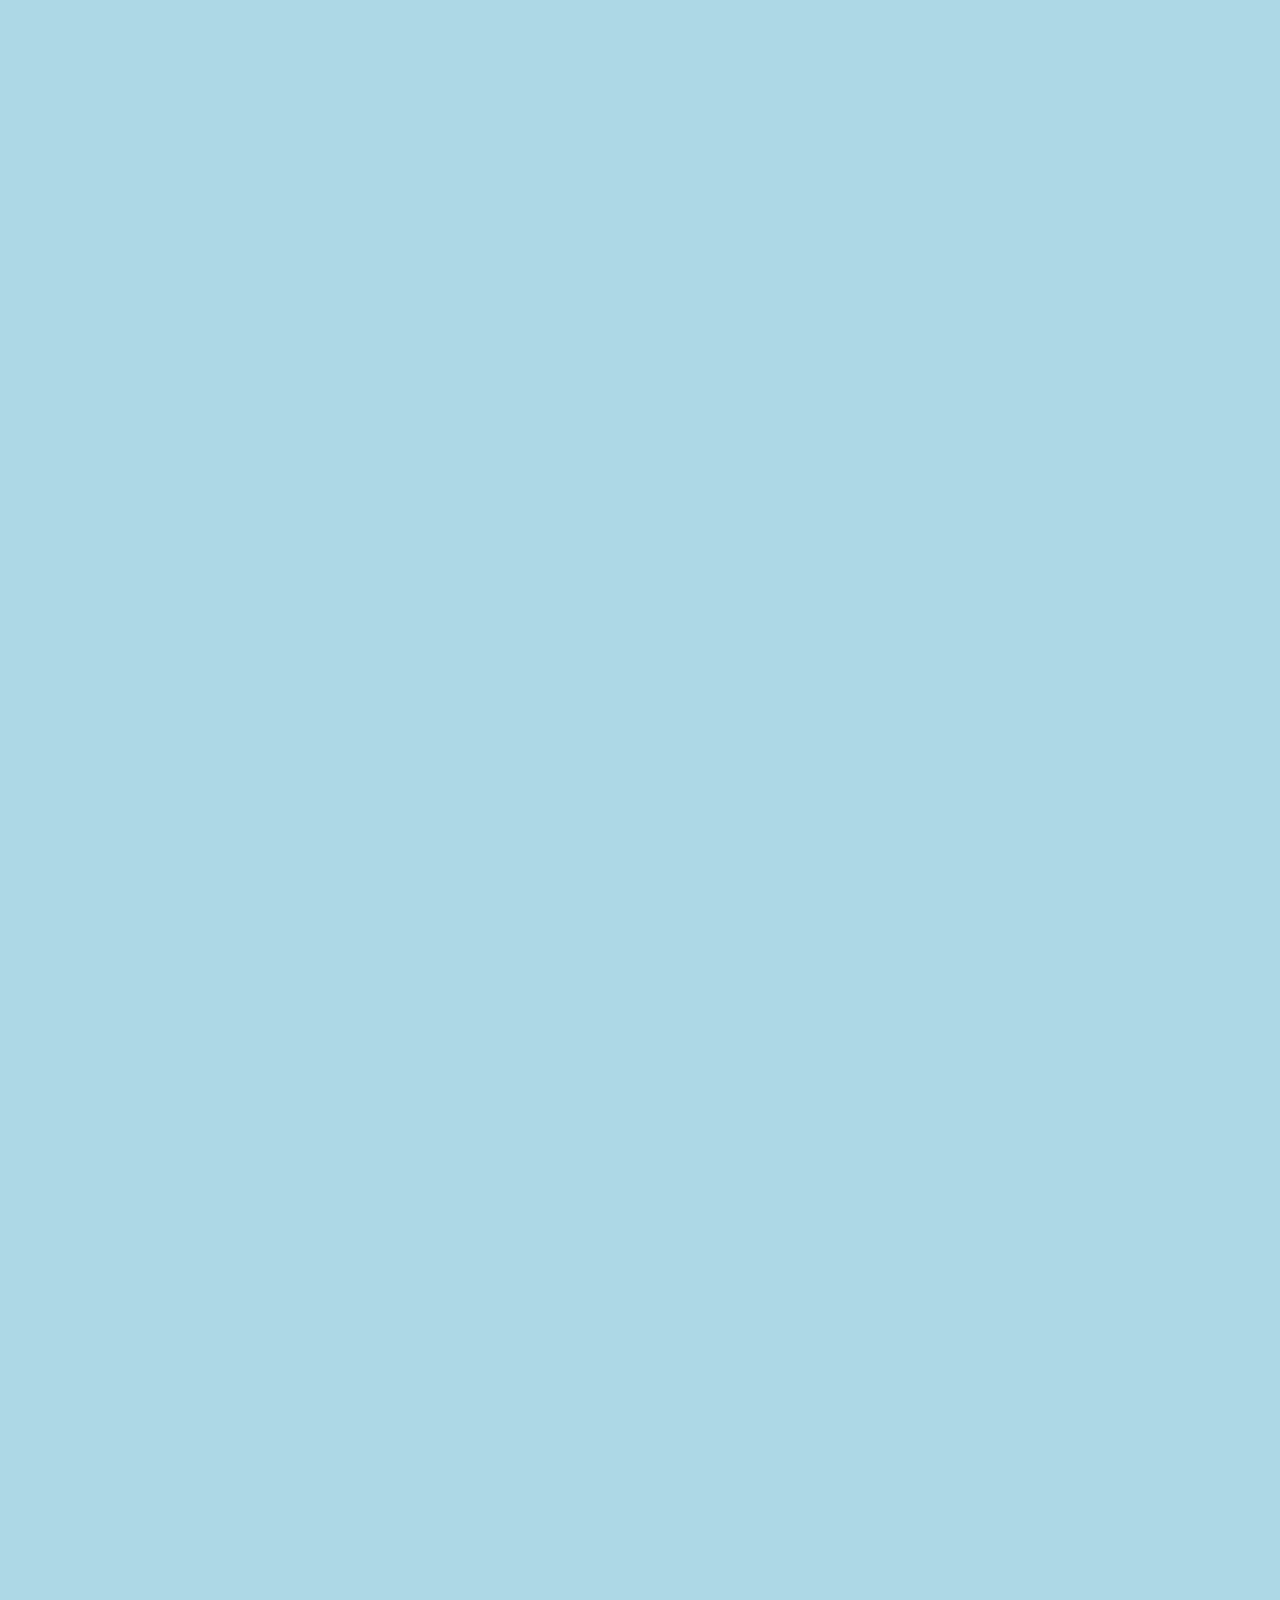
==== about.html @ 69402788 "initial website" ====
<!DOCTYPE html>
<html>
  <head>
    <meta charset="UTF-8">
    <meta name="viewport" content="width=device-width, initial-scale=1.0">
    <title>About | Immaculata Girls' Model Secondary School</title>

    <link rel="stylesheet" href="css/style.css">
    <link rel="stylesheet" href="css/animations.css">
    <link rel="stylesheet" href="css/responsive.css">
  </head>

  <body class = "body">
    <div id = "website">
      <header class = "page-header">
      <nav>
        <div class = "school-logo-header">
          <img src = "assets/images/logo/IMMACULATA GIRLS SCHOOL BADGE.jpg" alt="Immaculata Girls' Model Secondary School crest">
        </div>
        <div class = "school-name-header">
          <h1>IMMACULATA GIRLS' MODEL SECONDARY SCHOOL</h1>
        </div>

        <div class = "menu">
          <ul>
            <li><a href="index.html">Home</a></li>
            <li><a href="about.html">About</a></li>
            <li><a href="academics.html">Academics</a></li>
            <li><a href="facilities.html">Facilities</a></li>
            <li><a href="student-life.html">Student Life</a></li>
            <li><a href="gallery.html">Gallery</a></li>
            <li><a href="admissions.html">Admissions</a></li>

          </ul>
        </div>
        
        <button class="menu-toggle" id = "menu-toggle" aria-label="Toggle menu">≡</button>
      </nav>
      </header>

      <main>
        <section id="about">

          <!-- ABOUT INTRO -->
          <div class="about-intro reveal">
            <span class = "section-label">WHO WE ARE</span>
            <h2>About Immaculata Girls' Model Secondary School</h2>
            <p>
              Immaculata Girls' Model Secondary School is a Catholic girls' 
              boarding school located in Fukayosi, Bagamoyo District,
              Tanzania. Established in 2024, the school is committed
              to providing quality education, strong moral values and 
              holistic formation that prepares young women to become 
              confident, responsible and future leaders.
            </p>
          </div>

          <!-- SCHOOL HISTORY -->
          <div class="about-history reveal">

              <div class="history-content">
                <span class = "section-label">OUR FOUNDATION</span>
                <h2>Our History</h2>
                  <p class = "first-paragraph">
                   Immaculata Girls' Model Secondary School Fukayosi 
                   is a girls' boarding school owned and managed by the Sisters 
                   of the Immaculate Heart of Mary Mother of Christ. It was 
                   established on January 2024 under the leadership of Rev. 
                   Mother Mary claud Oguh and sustained by Rev. Mother Maureen Akabuogu    
                  </p>            
                  <div class = "history-photo">
                    <div class = "image-placeholder">
                      SCHOOL BUILDING (FRONT VIEW)
                    </div>
                  </div> 
                  
                  <p class = "second-paragraph">
                      The school was started by Rev. Sister Miriam Angela ILonuba as its 
                      pioneer principal and graciously assisted by Rev. Sr Maureen 
                      Geraldine Udonu as its pioneer bursar
                  </p>
                  <div class = "history-photo">
                    <div class = "image-placeholder">
                      <img class="about-image" src="assets/images/staff/IMG-20260724-WA0010.jpg">
                    </div>
                  </div>      
                  
                  <p class = "third-paragraph">
                    I.G.M.S.S. Witnessed a humble beginning at Mr Oscar's garden in Fukayosi, 
                    with a handful of students. Immaculata Girls' Model secondary school is 
                    committed to providing excellent education and Morality to her students. 
                    After one year of its inception, the school shifted from its temporary site 
                    of Oscar garden to the permanent site of the school building. Immaculata Girls' 
                    Model Secondary school was established to be a role Model and Unique school in 
                    its conduct. The school has the vision of providing holistic formation to Girls' 
                    to develop well rounded confident and responsible individuals who aspire to achieve 
                    their full potential. Also, provision of positive, safe and stimulated environment for 
                    her students to enjoy their learning, achieve their potentials and become independent 
                    life – long learners. Immaculata Girls' Model Secondary school is located at Fukayosi town, 
                    at the back of Oscar Lodge. The bus station is called Oscar bus Station. The school is about 
                    thirty miles from Bagamoyo town.
                  </p>  
                  <div class = "history-photo">
                    <div class = "image-placeholder">
                      <img class="about-image" src="assets/images/gallery/IMG-20260724-WA0017.jpg">
                    </div>
                  </div> 

                  <p class = "fourth-paragraph">
                    In the spirit of hard work, the School Offers all the crucial "O" level subject like; 
                    Science subjects, Business subjects and Art subjects. The school fees is a Affordable 
                    and paid in installments.As one of the criteria of Mission School, we train decent 
                    girls and leaders of tomorrow.
                  </p>
                  <div class = "history-photo">
                    <div class = "image-placeholder">
                      CLASSROOM/LABORATORY
                    </div>
                  </div>                
              </div>
          </div>

          <!-- PRINCIPAL -->
          <div class="principal reveal">
            <div class = "principle-image">
              <div class = "image-placeholder">
                <img class="principal-potrait" src="assets/images/staff/WhatsApp Image 2026-07-31 at 13.12.02.jpeg">
              </div>
            </div>
            <div class = "principal-content">
              <span class = "section-label">
                PRINCIPAL'S MESSAGE
              </span>
              <h2>A Welcome From Our Principal</h2>
              <p>
                PRINCIPAL'S MESSAGE WILL BE ADED HERE.
              </p>
              <h3>Rev. Sr. Miriam Angela Ilonuba</h3>
              <span class = "principal-title">
                Principal
              </span>
            </div>
          </div>

          <!-- IDENTITY -->
          <div class="identity reveal">
            <div class = "identity-card">
              <h3>Vision</h3>
              <p>
                Committed to providing holistic formation to girls to develop
                well-rounded, confident and responsible individuals who aspire
                to achieve their full potential.              
              </p>
            </div>
            <div class = "identity-card">
              <h3>Mission</h3>
              <p>
                Provision of a positive, safe and stimulating environment for
                students to enjoy learning, achieve their potential and become
                independent lifelong learners.              
              </p>
            </div>
            <div class = "identity-card">
              <h3>Motto</h3>
              <p>
                Committed to Excellence in Education and Morality.
              </p>
            </div>
          </div>

        </section>
      </main>

    <footer>
      <div class="footer-container">
        <div class="footer-col">
          <h3>Immaculata Girls' Model Secondary School</h3>
          <p>Fukayosi, Bagamoyo District, Tanzania</p>
        </div>
        <div class="footer-col">
          <h4>Quick Links</h4>
          <ul>
            <li><a href="about.html">About</a></li>
            <li><a href="academics.html">Academics</a></li>
            <li><a href="admissions.html">Admissions</a></li>
            
          </ul>
        </div>
        <div class="footer-col">
          <h4>Contact</h4>
          <p>email to be given</p>
          <p>phone number to be given</p>
        </div>
      </div>
      <div class="footer-bottom">
        <p>&copy; 2026 Immaculata Girls' Model Secondary School. All rights reserved.</p>
      </div>
    </footer>
    </div><!-- closes #website -->

    <script src = "js/script.js"></script>
  </body>
</html>
---- css/style.css ----
*{
    margin: 0;
    padding: 0;
    box-sizing: border-box;
}
:root{
    --primary: #ADD8E6;
    --dark: #0A1128;
    --secondary-dark: #1B263B;
    --white: #FFFFFF;
    --navy: var(--dark);
    --blue: var(--secondary-dark);
}
body{

    background: var(--primary);
    font-family: "Poppins", sans-serif;
}
@font-face {
    font-family: "Poppins";
    src: url("../assets/fonts/Poppins/Poppins-Regular.ttf") format("truetype");
    font-weight: 400;
    font-style: normal;
}

@font-face {
    font-family: "Poppins";
    src: url("../assets/fonts/Poppins/Poppins-Medium.ttf") format("truetype");
    font-weight: 500;
    font-style: normal;
}

@font-face {
    font-family: "Poppins";
    src: url("../assets/fonts/Poppins/Poppins-SemiBold.ttf") format("truetype");
    font-weight: 600;
    font-style: normal;
}

@font-face {
    font-family: "Poppins";
    src: url("../assets/fonts/Poppins/Poppins-Bold.ttf") format("truetype");
    font-weight: 700;
    font-style: normal;
}

@font-face {
    font-family: "Open Sans";
    src: url("../assets/fonts/OpenSans/OpenSans-Regular.ttf") format("truetype");
    font-weight: 400;
    font-style: normal;
}

@font-face {
    font-family: "Open Sans";
    src: url("../assets/fonts/OpenSans/OpenSans-SemiBold.ttf") format("truetype");
    font-weight: 600;
    font-style: normal;
}

@font-face {
    font-family: "Open Sans";
    src: url("../assets/fonts/OpenSans/OpenSans-Bold.ttf") format("truetype");
    font-weight: 700;
    font-style: normal;
}

h1,h2,h3,h4,h5,h6{
  font-family: "Poppins";
}

#welcome-screen{
    width:100%;
    height:100vh;
    background: var(--primary);
    display:flex;
    justify-content:center;
    align-items:center;
    position:relative;
    overflow:hidden;
    
}

.hero-container{
    text-align: center;
    max-width:900px;
    padding:20px;
    z-index:10;
}
.greeting{
    font-size:1rem;
    letter-spacing:8px;
    text-transform: uppercase;
    color: var(--secondary-dark);
    margin-bottom: 20px;
}

.hero-title{
    font-size: 4rem;
    color: var(--dark);
    font-weight: 700;
    line-height:1.2;
    margin-bottom:20px;
}

.hero-subtitle{
    font-size:1.2rem;
    color: var(--secondary-dark);
    margin-bottom: 40px;
}

#website{
    opacity: 0;
    visibility: hidden;
    transition: opacity .8s ease;
}

.welcome-btn{
    background: var(--dark);
    color: var(--white);
    border: none;
    border-radius: 50px;
    padding: 16px 42px;
    font-size: 1rem;
    font-weight: 600;
    cursor: pointer;
    transition: all .35s ease;
    box-shadow: 0 10px 25px rgba(10,17,40,.15);
}

.welcome-btn:hover{
    background: var(--secondary-dark);
    transform: translateY(-4px);
    box-shadow: 0 18px 35px rgba(10,17,40,.25);
}

.welcome-btn:active{
    transform: translateY(0);
}

.welcome-btn:focus-visible{
    outline: 3px solid rgba(10,17,40,.25);
    outline-offset:6px;
}

#curtain-overlay{
    position: fixed;
    inset: 0;
    pointer-events: none;
    z-index: 1000;
    overflow: hidden;
}

.curtain{
    position: absolute;
    top: 0;
    width: 50%;
    height: 100%;
    background: repeating-linear-gradient(90deg,#08101F 0px,#0A1128 18px,#08101F 36px);
    z-index: 100;
}

.curtain-left{
    left: -50%;
}

.curtain-right{
    right:-50%;
}

#about {
    padding: 100px 8%;
    background: #FFFFFF;
}

.about-intro {
    max-width: 850px;
    margin: 0 auto 70px;
    text-align: center;
}

.section-label{
    display: inline-block;
    color: var(--blue);
    font-size: .9rem;
    font-weight: 700;
    letter-spacing: 2px;
    margin-bottom: 10px;
}

.about-intro h2{
    font-size:2.5rem;
    color: var(--navy);
    margin-bottom: 20px;
}

.about-intro p{
    font-size: 1.05rem;
    line-height:1.8;
    color: #555;
}

.about-history{
    margin-bottom: 100px;
    transition-delay: .15s;
}

.history-photo{
    margin: 35px 0;
}

.history-content h2{
    font-size: 2rem;
    color: var(--navy);
    margin: 10px 0 25px;
}

.image-placeholder{
    width: 100%;
    height: 550px;
    border: 3px dashed #bfc9d8;
    border-radius: 20px;
    display: flex;
    justify-content: center;
    align-items: center;
    background: #f6f8fb;
    color: #7a889c;
    font-weight: bold;
    text-align: center;
}

.about-image{
    width: 100%;
    height: 100%;
    border-radius: 20px;
}

.history-content p{
    line-height: 1.9;
    color: #555;
    margin-bottom: 30px;
    text-align: justify;
}

.history-slider {
    width: 100%;
    height: 500px;
    border-radius:20px;
    overflow:hidden;
    position: relative;
    background: #F5F8FC;
}

.slide {
    position: absolute;
    inset: 0;
    display: flex;
    justify-content: center;
    align-items: center;
    background: #E9EEF5;
    color: #7D8CA3;
    font-weight: bold;
    opacity: 0;
    transition: opacity .6s ease;
}

.slide.active{
    opacity: 1;
}

.principal{
    display: flex;
    gap: 60px;
    align-items: center;
    margin-bottom: 100px;
    transition-delay: .3s;
}

.principal-image,
.principal-content{
    flex: 1;
}



.principal-potrait {
    width: 100%;
    height: 100%;
    border-radius: 20px;
}

.principal-content h2{
    color: var(--navy);
    font-size: 2rem;
    margin: 10px 0 20px;
}

.principal-content p{
    color: #555;
    line-height: 1.9;
    margin-bottom: 25px;
}

.principal-content h3{
    color: var(--navy);
    margin-bottom: 5px;
}

.principal-title{
    color: var(--blue);
    font-weight: bold;
}

.identity{
    display: grid;
    grid-template-columns: repeat(3,1fr);
    gap: 30px;
    transition-delay: .45s
}

.identity-card, .academic-card{
    padding: 35px;
    border-radius: 18px;
    background: var(--primary);
    box-shadow: 0 10px rgba(0,0,0,.08);
    transition: .3s;
}

.identity-card:hover{
    transform: translateY(-8px);   
}

.identity-card h3{
    color: var(--navy);
    margin-bottom: 15px;
}

.identity-card p{
    color: #555;
    line-height: 1.8;
}
/*=== HEADER/NAV ===*/
.page-header{
    background: var(--dark);
    position: sticky;
    top: 0;
    z-index: 500;
}

.page-header nav{
    display: flex;
    align-items: center;
    justify-content: space-between;
    padding: 14px 5%;
    gap: 20px;
}

.school-logo-header img{
    height: 46px;
    width: 46px;
    object-fit: contain;
    border-radius: 50%;
    background: var(--primary);
}

.school-name-header h1{
    font-size: .95rem;
    color: var(--white);
    letter-spacing: .5px;
}

.menu ul{
    list-style: none;
    display: flex;
    gap: 26px;
}

.menu a{
    color: var(--white);
    text-decoration: none;
    font-size: .9rem;
    font-weight: 500;
    transition: color .25s ease;
}

.menu a:hover{
    color: var(--primary);
}

.nav-cta{
    background: var(--primary);
    color: var(--dark);
    text-decoration: none;
    padding: 10px 22px;
    border-radius: 50px;
    font-size: .85rem;
    transition: transform .25s ease;
}
.nav-cta:hover{
    transform: translateY(-2px);
}

.menu-toggle{
    display: none;
    background: none;
    border: none;
    color: var(--white);
    font-size: 1.6rem;
    cursor: pointer;
}

/*====HOME / SITE HERO SECTION========*/
#home{
    background: var(--white);
}

.site-hero{
    display: flex;
    align-items: center;
    gap: 60px;
    padding: 100px 8%;
}

.site-hero-image .image-placeholder{
    height: 380px;
}

.site-hero-image, .site-hero-text{
    flex: 1;
}

.site-hero-text h2{
    font-size: 2.4rem;
    color: var(--navy);
    margin: 10px 0 20px;
}

.site-hero-text p{
    color: #555;
    line-height: 1.8;
    margin-bottom: 30px;
}

.site-hero-btn{
    display: inline-block;
    text-decoration: none;
}

.home-img{
    width: 100%;
    height: 100%;
    border-radius: 20px;
}
/* === ACADEMICS PAGE === */
#academics{
    padding: 100px 8%;
    background: #F8FBFF;
    text-align: center;
}

.academics-intro{
    max-width: 750px;
    margin: 0 auto 50px;
}

.academics-intro h2{
    font-size: 2.5rem;
    color: var(--navy);
    margin-bottom: 15px;
}

.academics-intro p{
    color: #555;
    line-height: 1.8;
}

.academics-grid{
    display: grid;
    grid-template-columns: repeat(3,1fr);
    gap: 30px;
    margin-bottom: 50px;
    text-align: left;
}

.academic-card:hover{
    transform: translateY(-8px);
}

.academic-card h3{
    color: var(--navy);
    margin-bottom: 12px;
}

.academic-card p{
    color: #555;
    line-height: 1.7;
}

.academics-photo .image-placeholder{
    height: 380px;
}

.academics-img{
    width: 100%;
    height: 100%;
    border-radius: 20px;
}

/* ==  FACILITIES == */
#facilities{
    padding: 100px 8%;
    background: var(--white);
    text-align: center;
}

.facilities-intro{
    max-width: 700px;
    margin: 0 auto 50px;
}

.facilities-intro h2{
    font-size: 2.5rem;
    color: var(--navy);
    margin-bottom: 15px;
}

.facilities-intro p{
    color: #555;
}

.facilities-grid{
    display: grid;
    grid-template-columns: repeat(3,1fr);
    gap: 30px;
    text-align: left;
}

.facility-card .image-placeholder{
    height: 200px;
    margin-bottom: 15px;
}

.facility-card:hover{
    transform: translateY(-4px);
}

.facility-card h3{
    color: var(--navy);
    font-size: 1.1rem;
}

.facility-img{
    width: 100%;
    height: 100%;
    border-radius: 20px;
}

/* === STUDENT-LIFE === */
#student-life{
    padding: 100px 8%;
    background: #F8FBFF;
}

.student-life-container{
    display: flex;
    align-items: center;
    gap: 60px;
}

.student-life-text, .student-life-image{
    flex: 1;
}

.student-life-text h2{
    font-size: 2.5rem;
    color: var(--navy);
    margin: 10px 0 20px;
}

.student-life-text p{
    color: #555;
    line-height: 1.8;
    margin-bottom: 25px;
}

.student-life-list{
    list-style: none;
    display: grid;
    grid-template-columns: 1fr 1fr;
    gap: 12px;
}

.student-life-list li{
    color: var(--navy);
    font-weight: 600;
    padding: 12px 16px;
    background: var(--primary);
    border-radius: 10px;
    box-shadow: 0 10px rgba(0,0,0,.08);
    transition: .3s;    
}

.student-life-list li:hover{
    transform: translateX(-5px);
}

.student-life-image .image-placeholder{
    height: 380px;
}

.student-life-photo{
    width: 100%;
    height: 100%;
    border-radius: 20px;
}

/* ==== ADMISSIONS ==== */
#admissions{
    padding: 100px 8%;
    background: var(--white);
}

.admissions-container{
    display: flex;
    align-items: center;
    gap: 60px;
}

.admissions-photo, .admissions-content{
    flex: 1;
}

.admissions-photo .image-placeholder{
    height: 400px;
}

.admissions-content h2{
    font-size: 2.5rem;
    color: var(--navy);
    margin: 10px 0 20px;
}

.admissions-content p{
    color: #555;
    line-height: 1.8;
    margin-bottom: 25px;
}

.admissions-steps{
    margin: 0 0 30px 20px;
    color: #555;
}

.admissions-steps li{
    margin-bottom: 10px;
    line-height: 1.6;
}

/* === CONTACT === */
#contact{
    padding: 100px 8%;
    background: #F8FBFF;
}

.contact-container{
    display: flex;
    gap: 60px;
}

.contact-info, .contact-form{
    flex: 1;
}

.contact-info h2{
    font-size: 2.5rem;
    color: var(--navy);
    margin: 10px 0 20px;
}

.contact-info p{
    color: #555;
    margin-bottom: 10px;
    line-height: 1.7;
}

.contact-map{
    height: 260px;
    margin-top: 20px;
}

.contact-form{
    display: flex;
    flex-direction: column;
    gap: 16px;
    background: var(--white);
    padding: 40px;
    border-radius: 16px;
}

.contact-form input,
.contact-form textarea{
    padding: 14px 16px;
    border: 1px solid #d8dfe8;
    border-radius: 10px;
    font-family: inherit;
    font-size: .95rem;
    resize: vertical;
}

.contact-form button{
    align-self: flex-start;
}

/* === FOOTER === */
footer{
    background: var(--dark);
    color: var(--white);
    padding: 70px 8% 20px;
}

.footer-container{
    display: grid;
    grid-template-columns: 2fr 1fr 1fr;
    gap: 40px;
    margin-bottom: 40px;
}

.footer-col h3{
    margin-bottom: 12px;
    font-size: 1.1rem;
}

.footer-col h4{
    margin-bottom: 14px;
    color: var(--primary);
    font-size: .95rem;
}

.footer-col p{
    color: #b8c2d6;
    line-height: 1.7;
    font-size: .9rem;
}

.footer-col ul{
    list-style: none;
}

.footer-col ul li{
    margin-bottom: 10px;
}

.footer-col ul a{
    color: #b8c2d6;
    text-decoration: none;
    font-size: .9rem;
    transition: color .25s ease;
}

.footer-col ul a:hover{
    color: var(--primary);
}

.footer-bottom{
    border-top: 1px solid rgba(255,255,255,.1);
    padding-top: 20px;
    text-align: center;
    color: #8290a8;
    font-size: .8rem;
}

/* === CINEMATIC GALLERY SECTION === */
#gallery{
    padding: 100px 8%;
    background: var(--dark);
}

.gallery-container{
    max-width: 1100px;
    margin: 0 auto;
    text-align: center;
}

.gallery-container .section-label{
    color: var(--primary);
}

.gallery-container h2{
    font-size: 2.5rem;
    color: var(--white);
    margin-bottom: 50px;
}

.cinematic-gallery{
    position: relative;
    width: 100%;
    height: 640px;
    background: #000;
    border-radius: 20px;
    overflow: hidden;
    user-select: none;
    -webkit-user-select: none;
    cursor: pointer;
}

.gallery-stage{
    position: absolute;
    inset: 0;
}

.gallery-hero{
    position: absolute;
    overflow: hidden;
    background: linear-gradient(135deg, var(--secondary-dark), var(--dark));
    transition: width .9s cubic-bezier(.22,.68,0,1.01),
                height .9s cubic-bezier(.22,.68,0,1.01),
                left .9s cubic-bezier(.22,.68,0,1.01),
                top .9s cubic-bezier(.22,.68,0,1.01),
                border-radius .9s ease,
                opacity .6s ease;
}

.gallery-hero img{
    width: 100%;
    height: 100%;
    object-fit: cover;
    display: block;
}

.gallery-hero.ken-burns img{
    animation: kenBurns 4.6s linear forwards;
}

.gallery-hero.is-paused img{
    animation-play-state: paused;
}

.gallery-hero.is-fading{
    opacity: 0;
}

.gallery-caption{
    position: absolute;
    left: 30px;
    bottom: 90px;
    color: var(--white);
    font-size: 1.1rem;
    letter-spacing: 2px;
    text-transform: uppercase;
    text-shadow: 0 2px 10px rgba(0,0,0,.6);
    opacity: 0;
    animation: fadeUp .8s ease forwards;
    animation-delay: .5s;
}

.gallery-thumbnails{
    position: absolute;
    left: 0;
    right: 0;
    bottom: 20px;
    display: flex;
    justify-content: center;
    gap: 120px;
    z-index: 20;
    pointer-events: none;
}

.gallery-thumb{
    width: 70px;
    height: 70px;
    border-radius: 6px;
    overflow: hidden;
    border: 1px solid var(--white);
    opacity: .55;
    background: var(--secondary-dark);
    transition: opacity .3s ease, transform .3s ease;
    flex-shrink: 0;
}

.gallery-thumb.is-active-slot{
    opacity: 1;
    transform: translateY(-4px);
}

.gallery-thumb.is-flying{
    opacity: 0;
}

.gallery-thumb img{
    width: 100%;
    height: 100%;
    object-fit: cover;
    display: block;
}

.gallery-nav{
    position: absolute;
    top: 50%;
    transform: translateY(-50%);
    width: 48px;
    height: 48px;
    border-radius: 50%;
    border: none;
    background: rgba(255,255,255,.15);
    color: var(--white);
    font-size: 1.6rem;
    cursor: pointer;
    z-index: 30;
    display: flex;
    align-items: center;
    justify-content: center;
    transition: background .25s ease;
}

.gallery-nav:hover{
    background: rgba(255,255,255,.3);
}

.gallery-prev{ left: 20px;}

.gallery-next{ right: 20px;}

.gallery-pause-indicator{
    position: absolute;
    top: 50%;
    left: 50%;
    font-size: 3.5rem;
    z-index: 25;
    opacity: 0;
    pointer-events: none;
    filter: drop-shadow(0 4px 10px rgba(0,0,0,.5));
    transition: opacity .4s ease;
}

.gallery-pause-indicator.visible{
    opacity: 1;
    animation: pausePop .35s ease;
}

/* === MOBILE NAV === */
.menu-toggle{
    display: none;
}

@media (max-width: 900px){
    .page-header nav{
        flex-wrap: wrap;
    }
    .menu{
        display: none;
        width: 100%;
        order: 3;
    }
    .menu.is-open{
        display: block;
    }
    .menu ul{
        flex-direction: column;
        gap: 0;
        padding: 10px 0;
    }
    .menu ul li{
        border-top: 1px solid rgba(255,255,255,.1);
    }
    .menu a{
        display: block;
        padding: 14px 4px;
    }
    .action{
        order: 2;
        margin-left: auto;
    }
    .nav-cta{
        padding: 8px 16px;
        font-size: .8rem;
    }
    .menu-toggle{
        display: block;
        order: 4;
    }
}
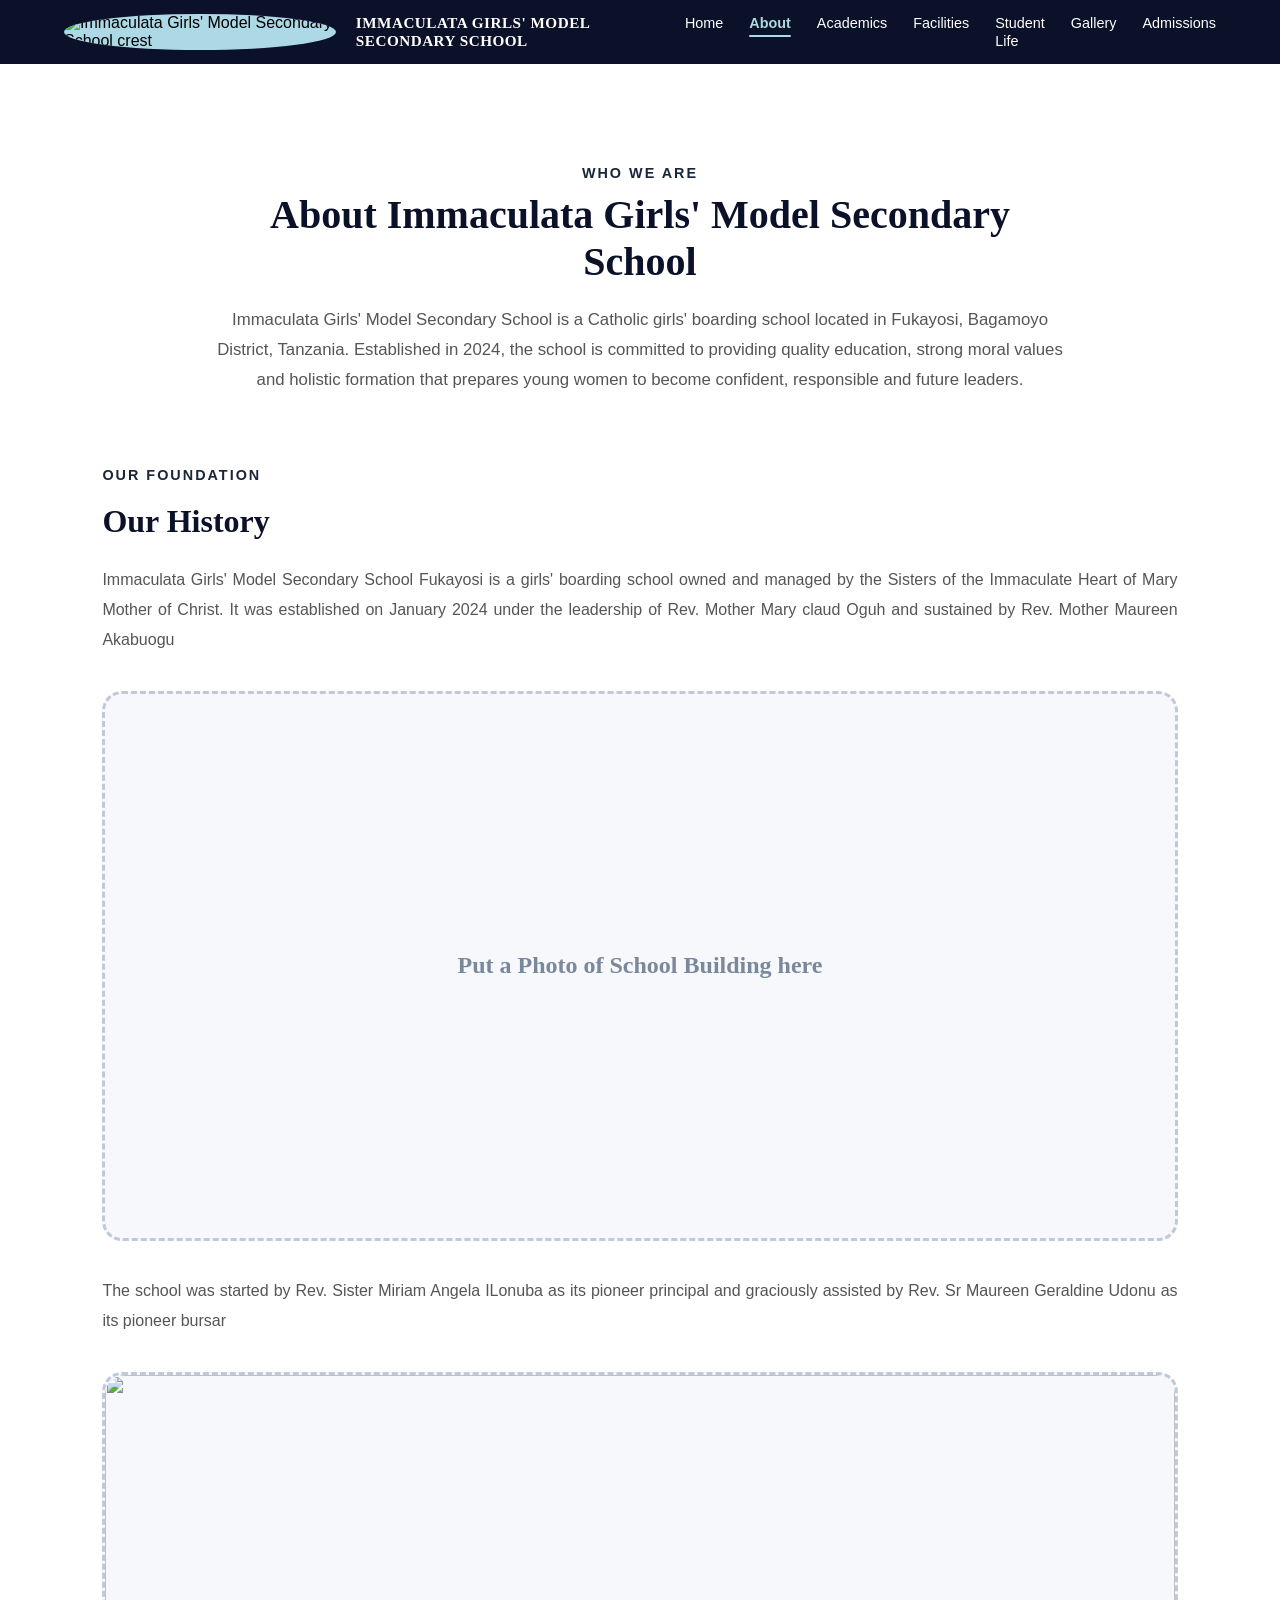
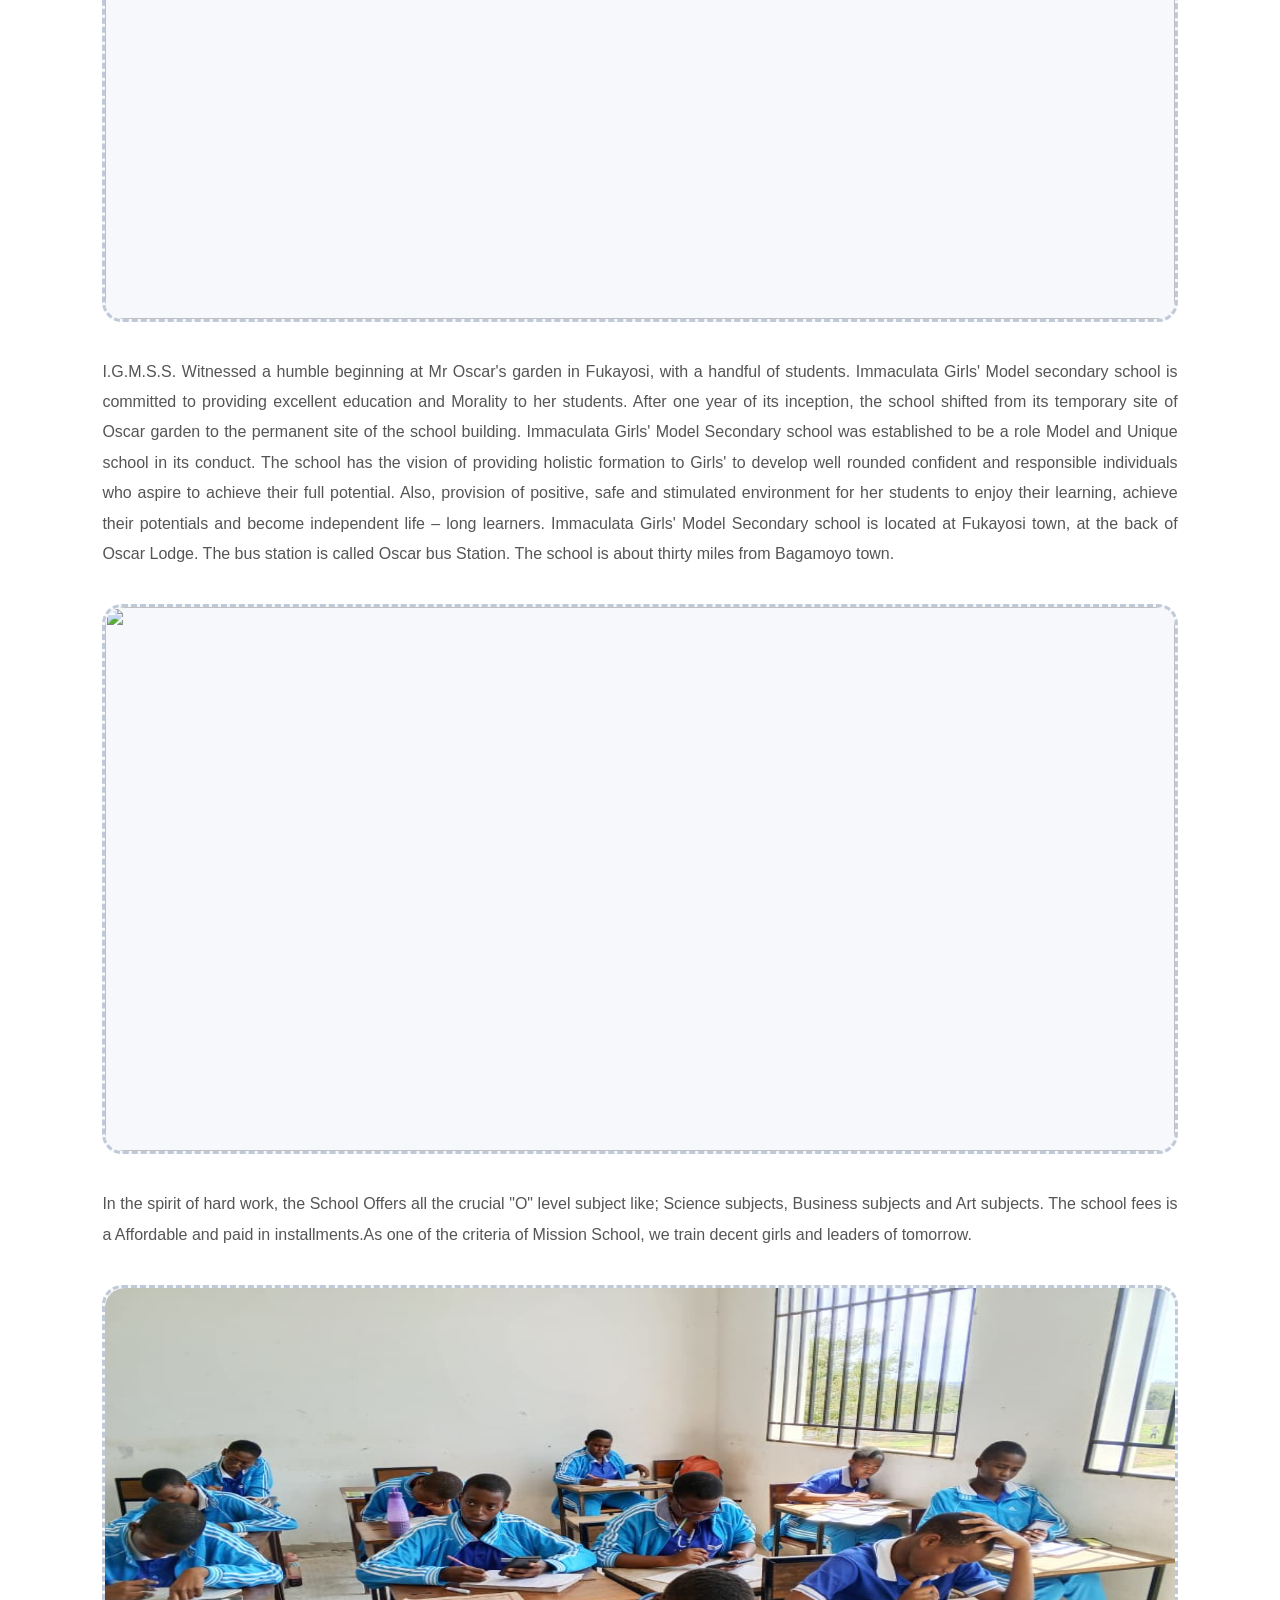
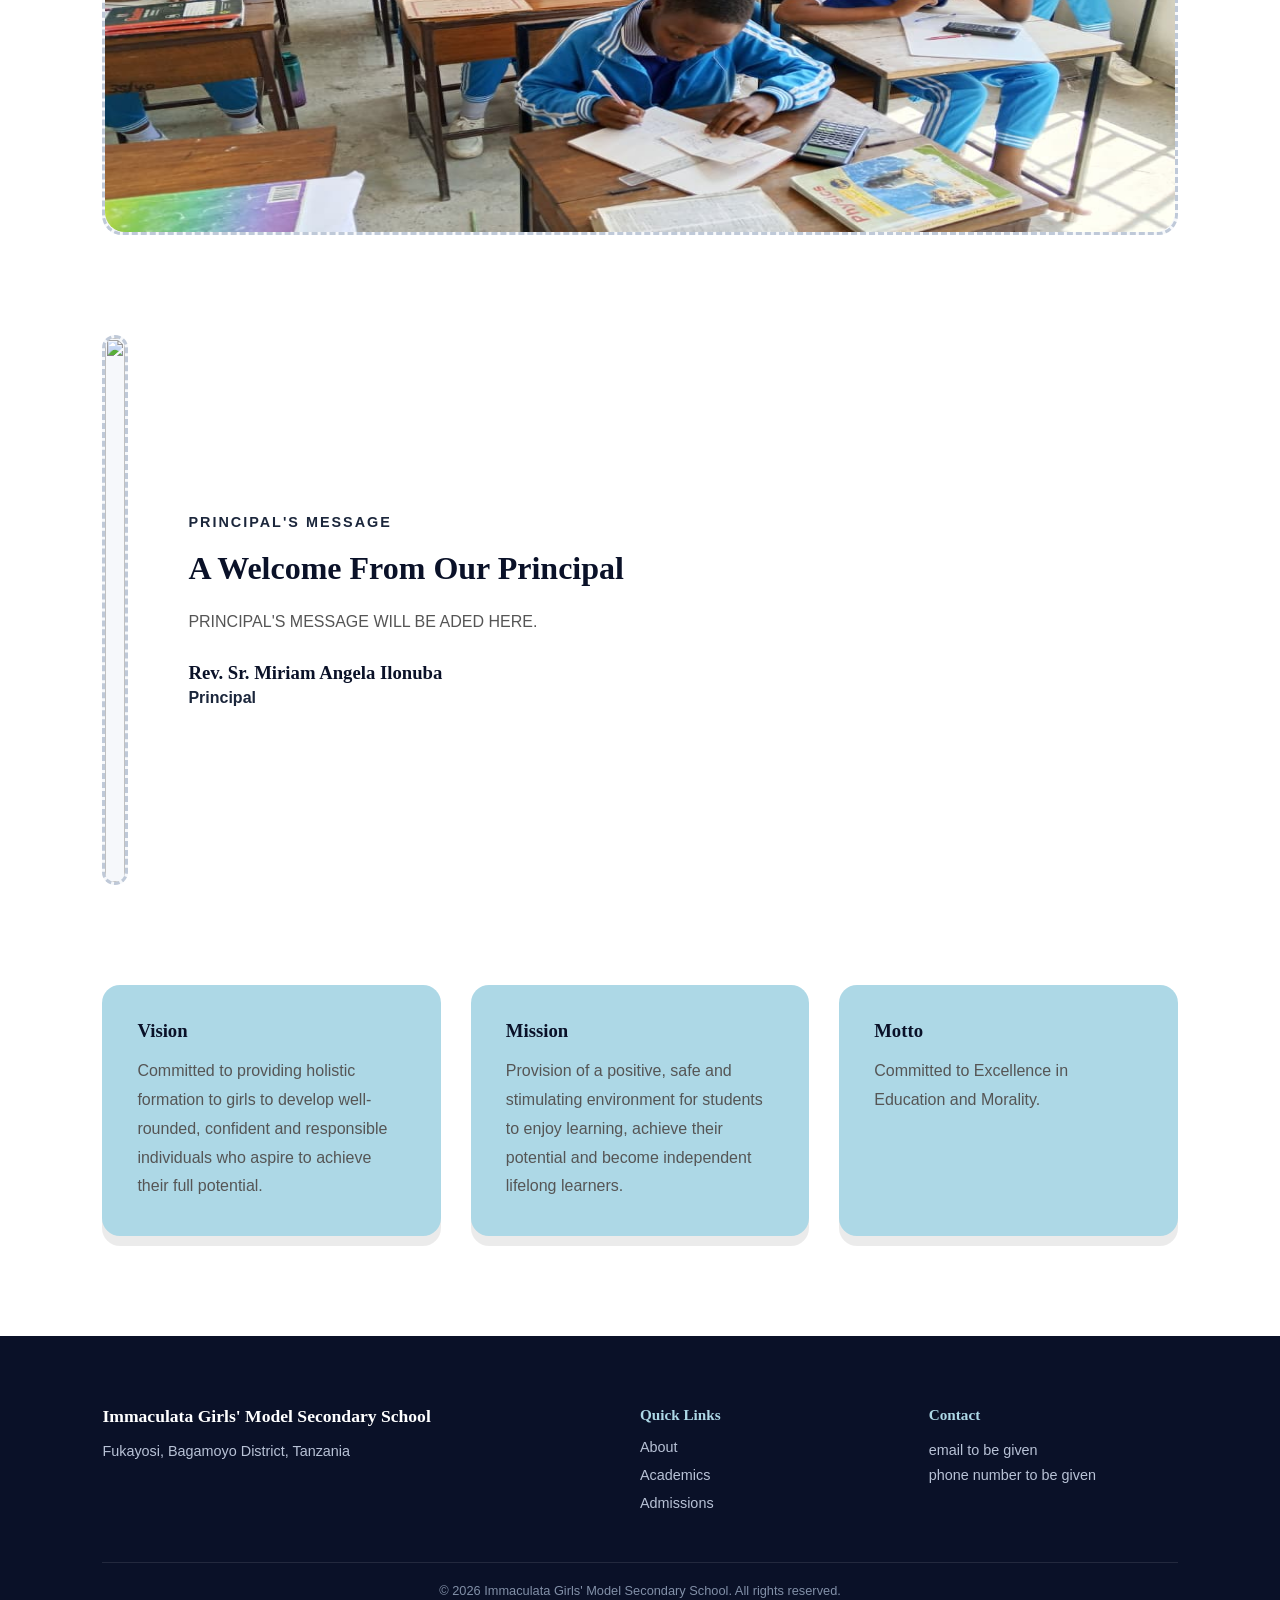
==== commit 1ce5d73f: "add more photos on to the placeholder" ====
--- a/about.html
+++ b/about.html
@@ -70,7 +70,7 @@
                   </p>            
                   <div class = "history-photo">
                     <div class = "image-placeholder">
-                      SCHOOL BUILDING (FRONT VIEW)
+                      <h1>Put a Photo of School Building here</h1>
                     </div>
                   </div> 
                   
@@ -114,7 +114,7 @@
                   </p>
                   <div class = "history-photo">
                     <div class = "image-placeholder">
-                      CLASSROOM/LABORATORY
+                      <img class="about-image" src="assets/images/gallery/WhatsApp Image 2026-08-31 at 11.03.27.jpeg">
                     </div>
                   </div>                
               </div>
--- a/css/style.css
+++ b/css/style.css
@@ -387,6 +387,23 @@
     color: var(--primary);
 }
 
+.menu a.active{
+    color: var(--primary);
+    font-weight: 700;
+    position: relative;
+}
+
+.menu a.active::after{
+    content: "";
+    position: absolute;
+    left: 0;
+    right: 0;
+    bottom: -6px;
+    height: 2px;
+    background: var(--primary);
+    border-radius: 2px;
+}
+
 .nav-cta{
     background: var(--primary);
     color: var(--dark);
@@ -541,7 +558,8 @@
 }
 
 .facility-card:hover{
-    transform: translateY(-4px);
+    transform: translateY(-8px);
+    transition: transform .3s ease;
 }
 
 .facility-card h3{
@@ -632,6 +650,12 @@
 
 .admissions-photo .image-placeholder{
     height: 400px;
+}
+
+.admissions-img {
+    width: 100%;
+    height: 100%;
+    border-radius: 20px;
 }
 
 .admissions-content h2{
@@ -936,46 +960,3 @@
     opacity: 1;
     animation: pausePop .35s ease;
 }
-
-/* === MOBILE NAV === */
-.menu-toggle{
-    display: none;
-}
-
-@media (max-width: 900px){
-    .page-header nav{
-        flex-wrap: wrap;
-    }
-    .menu{
-        display: none;
-        width: 100%;
-        order: 3;
-    }
-    .menu.is-open{
-        display: block;
-    }
-    .menu ul{
-        flex-direction: column;
-        gap: 0;
-        padding: 10px 0;
-    }
-    .menu ul li{
-        border-top: 1px solid rgba(255,255,255,.1);
-    }
-    .menu a{
-        display: block;
-        padding: 14px 4px;
-    }
-    .action{
-        order: 2;
-        margin-left: auto;
-    }
-    .nav-cta{
-        padding: 8px 16px;
-        font-size: .8rem;
-    }
-    .menu-toggle{
-        display: block;
-        order: 4;
-    }
-}
--- a/css/responsive.css
+++ b/css/responsive.css
@@ -0,0 +1,152 @@
+@media (max-width: 768px){
+  .hero-title{
+    font-size: 2.4rem;
+  }
+  .principal{
+    flex-direction: column;
+  }
+  .identity{
+    grid-template-columns: 1fr;
+  }
+  .cinematic-gallery{
+    height: 420px;
+    border-radius: 12px;
+  }
+
+  .gallery-nav{
+    display: none;
+  }
+  .gallery-thumb{
+    width: 46px;
+    height: 46px;
+  }
+  .gallery-caption{
+    font-size: .85rem;
+    left: 16px;
+    bottom: 70px;
+  }
+  .student-life-container,
+  .admissions-container,
+  .contact-container,
+  .principal,
+  .site-hero{
+    flex-direction: column;
+  }
+  .academics-grid,
+  .facilities-grid{
+    grid-template-columns: 1fr;
+  }
+  /* image placeholders -shorter and kufaa kwa simu*/
+  .image-placeholder{
+    height: 260px;
+    border-radius: 14px;
+  }
+  .history-photo .image-placeholder{
+    height: 300px;
+  }
+  .admissions-photo .image-placeholder,
+  .site-hero-image .image-placeholder,
+  .academics-photo .image-placeholder,
+  .student-life-image .image-placeholder{
+    height: 260px;
+  }
+  .facility-card .image-placeholder{
+    height: 180px;
+  }
+
+  /* tighter section padding on phones*/
+  #about,
+  #academics,
+  #facilities,
+  #student-life,
+  #admissions,
+  #gallery{
+    padding: 60px 6%;
+  }
+
+  .about-intro h2,
+  .academics-intro h2,
+  .facilities-intro h2,
+  .student-life-text h2,
+  .admissions-content h2,
+  .gallery-container h2{
+    font-size: 1.8rem;
+  }
+  /* header - shrink logo/title so it fits one line on phones*/
+  .page-header nav{
+    padding: 10px 4%;
+  }
+  .school-logo-header img{
+    height: 34px;
+    width: 34px;
+  }
+  .school-name-header h1{
+    font-size: .72rem;
+    line-height: 1.3;
+  }
+  /* footer - collapse to one column and tighten padding on phones */
+  footer{
+    padding: 40px 6% 16px;
+  }
+  .footer-container{
+    grid-template-columns: 1fr;
+    gap: 24px;
+    margin-bottom: 24px;
+  }
+}
+
+@media (max-width: 480px){
+  .gallery-thumbnails{
+    gap: 40px;
+  }
+  .footer-container{
+    grid-template-columns: 1fr;
+  }
+  .hero-title{
+    font-size: 1.9rem;
+  }
+}
+
+
+/* === MOBILE NAV === */
+.menu-toggle{
+    display: none;
+}
+
+@media (max-width: 900px){
+    .page-header nav{
+        flex-wrap: wrap;
+    }
+    .menu{
+        display: none;
+        width: 100%;
+        order: 3;
+    }
+    .menu.is-open{
+        display: block;
+    }
+    .menu ul{
+        flex-direction: column;
+        gap: 0;
+        padding: 10px 0;
+    }
+    .menu ul li{
+        border-top: 1px solid rgba(255,255,255,.1);
+    }
+    .menu a{
+        display: block;
+        padding: 14px 4px;
+    }
+    .action{
+        order: 2;
+        margin-left: auto;
+    }
+    .nav-cta{
+        padding: 8px 16px;
+        font-size: .8rem;
+    }
+    .menu-toggle{
+        display: block;
+        order: 4;
+    }
+}
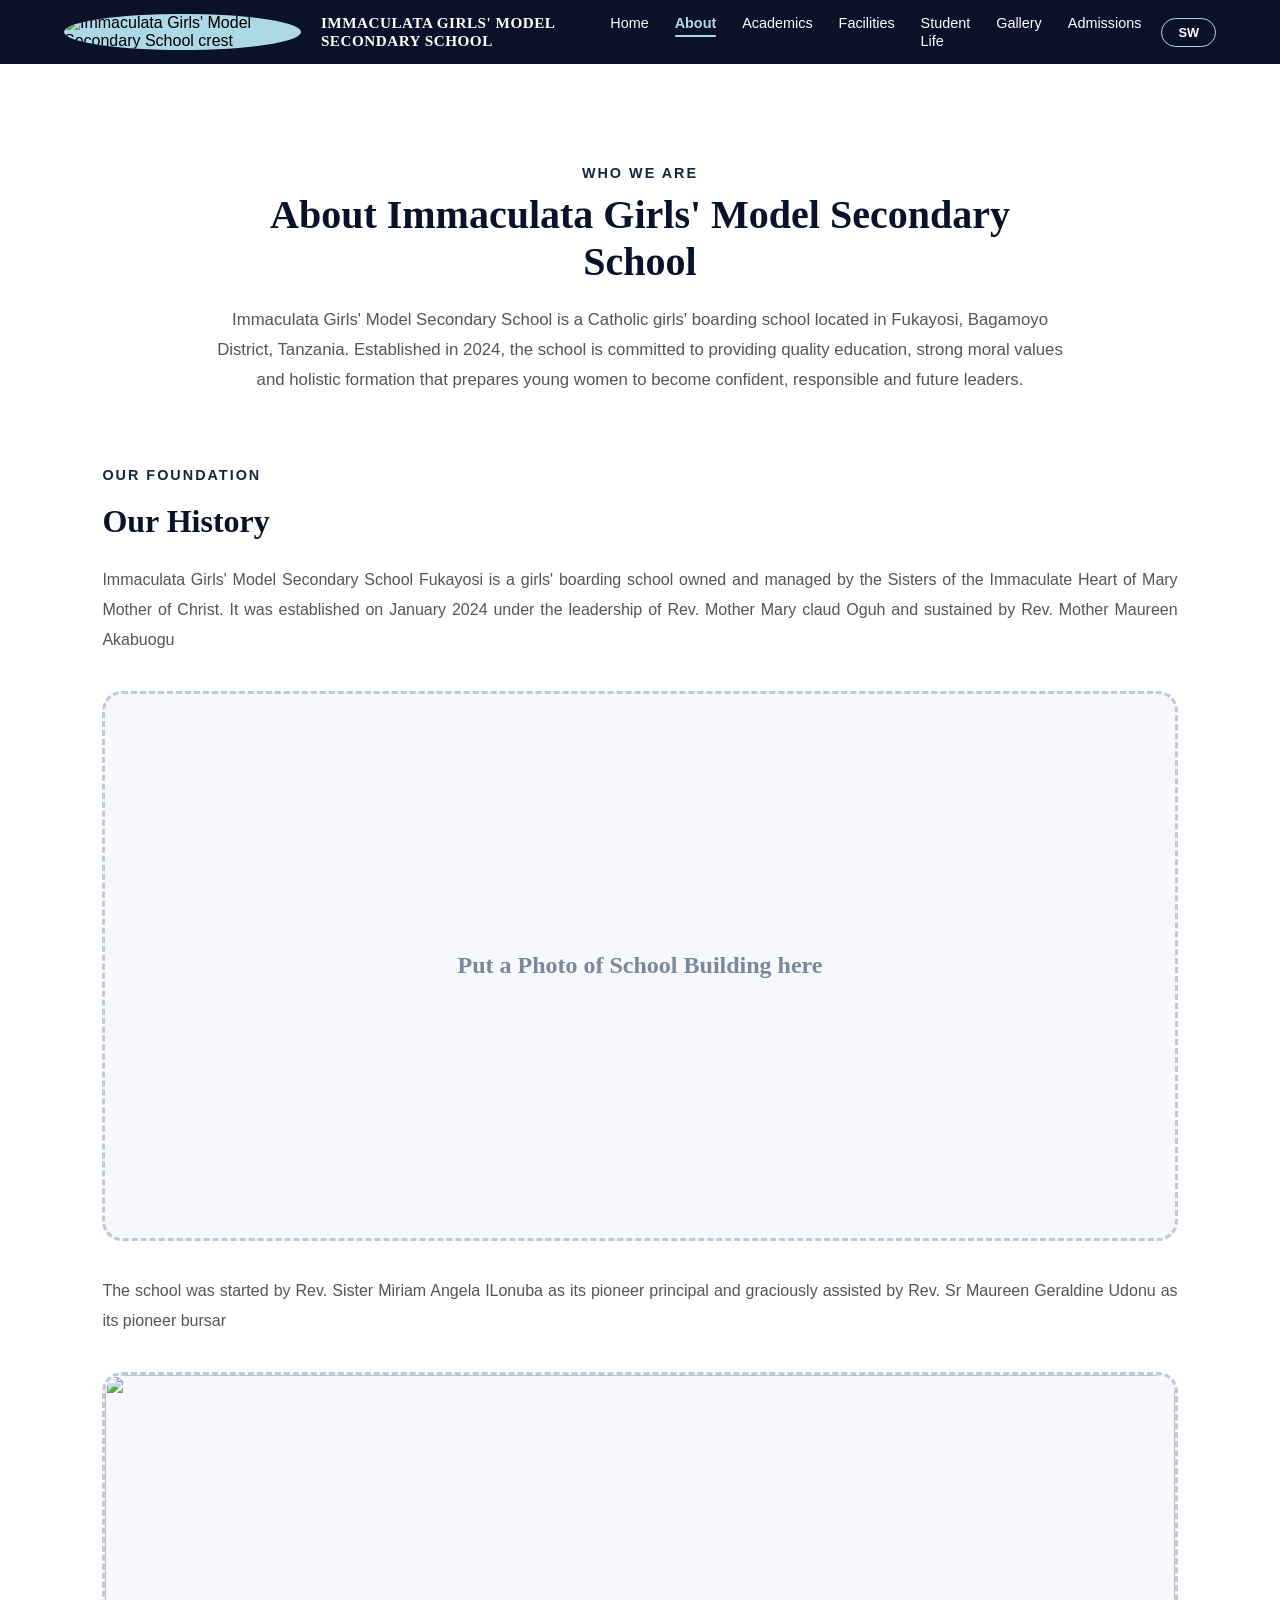
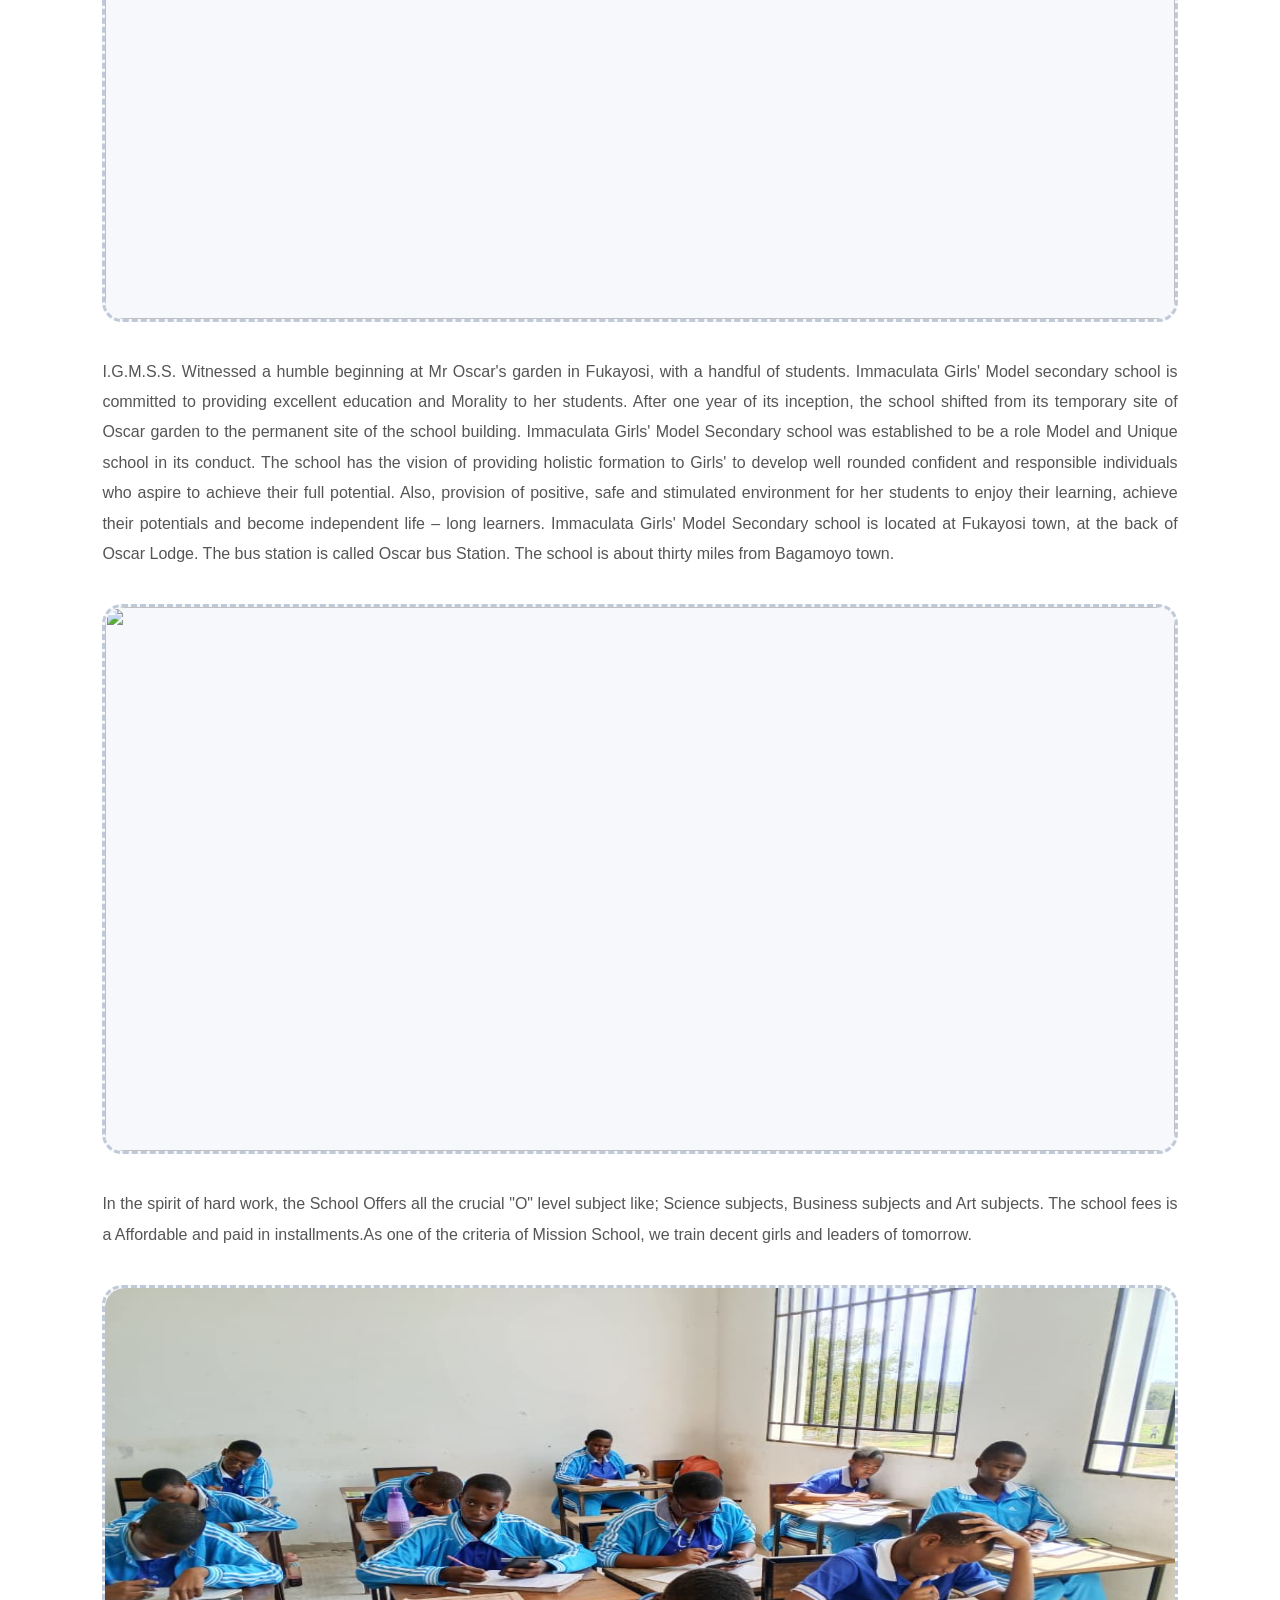
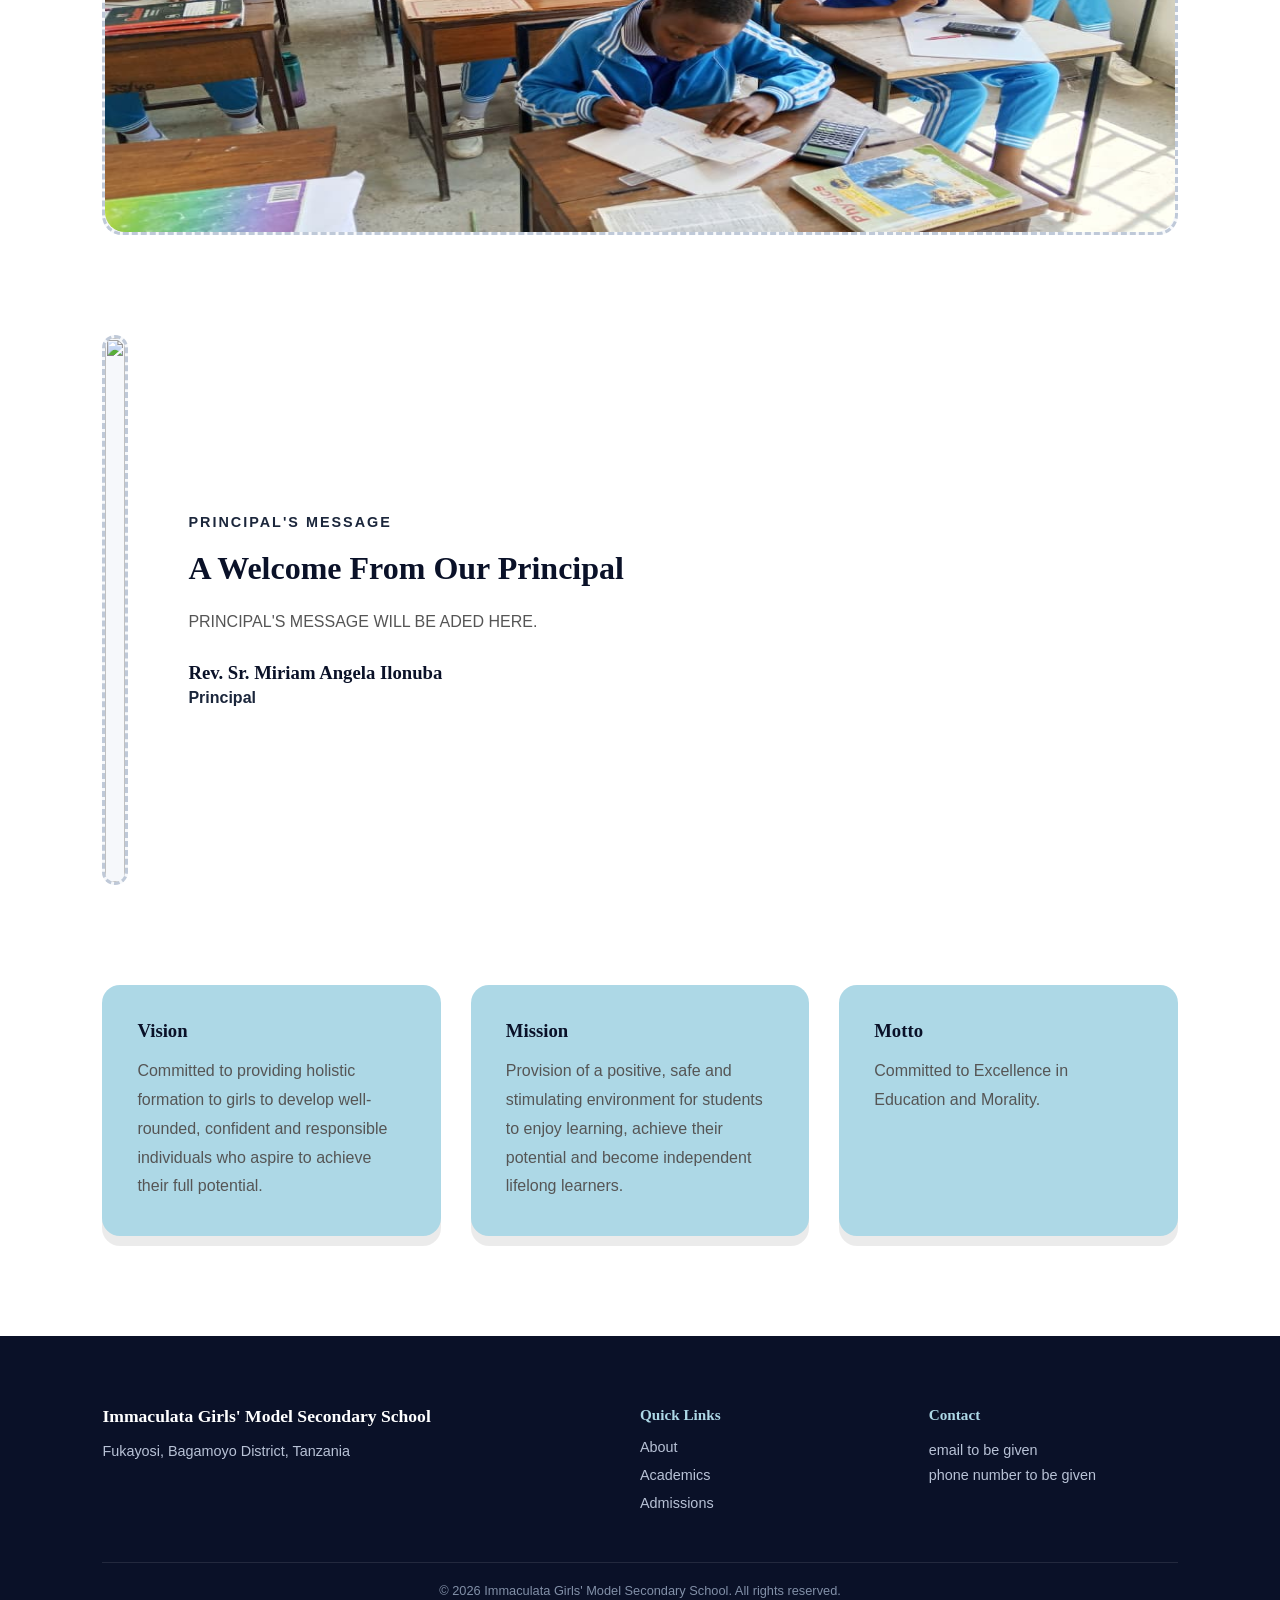
==== commit fbdc1ad8: "start recreating the site to look like dekayra" ====
--- a/about.html
+++ b/about.html
@@ -1,27 +1,29 @@
 <!DOCTYPE html>
 <html>
-  <head>
-    <meta charset="UTF-8">
-    <meta name="viewport" content="width=device-width, initial-scale=1.0">
-    <title>About | Immaculata Girls' Model Secondary School</title>
-
-    <link rel="stylesheet" href="css/style.css">
-    <link rel="stylesheet" href="css/animations.css">
-    <link rel="stylesheet" href="css/responsive.css">
-  </head>
-
-  <body class = "body">
-    <div id = "website">
-      <header class = "page-header">
+
+<head>
+  <meta charset="UTF-8">
+  <meta name="viewport" content="width=device-width, initial-scale=1.0">
+  <title>About | Immaculata Girls' Model Secondary School</title>
+
+  <link rel="stylesheet" href="css/style.css">
+  <link rel="stylesheet" href="css/animations.css">
+  <link rel="stylesheet" href="css/responsive.css">
+</head>
+
+<body class="body">
+  <div id="website">
+    <header class="page-header">
       <nav>
-        <div class = "school-logo-header">
-          <img src = "assets/images/logo/IMMACULATA GIRLS SCHOOL BADGE.jpg" alt="Immaculata Girls' Model Secondary School crest">
-        </div>
-        <div class = "school-name-header">
+        <div class="school-logo-header">
+          <img src="assets/images/logo/IMMACULATA GIRLS SCHOOL BADGE.jpg"
+            alt="Immaculata Girls' Model Secondary School crest">
+        </div>
+        <div class="school-name-header">
           <h1>IMMACULATA GIRLS' MODEL SECONDARY SCHOOL</h1>
         </div>
 
-        <div class = "menu">
+        <div class="menu">
           <ul>
             <li><a href="index.html">Home</a></li>
             <li><a href="about.html">About</a></li>
@@ -33,143 +35,143 @@
 
           </ul>
         </div>
-        
-        <button class="menu-toggle" id = "menu-toggle" aria-label="Toggle menu">≡</button>
+        <button class="lang-toggle" id="lang-toggle" aria-label="Switch language">SW</button>
+        <button class="menu-toggle" id="menu-toggle" aria-label="Toggle menu">≡</button>
       </nav>
-      </header>
-
-      <main>
-        <section id="about">
-
-          <!-- ABOUT INTRO -->
-          <div class="about-intro reveal">
-            <span class = "section-label">WHO WE ARE</span>
-            <h2>About Immaculata Girls' Model Secondary School</h2>
-            <p>
-              Immaculata Girls' Model Secondary School is a Catholic girls' 
-              boarding school located in Fukayosi, Bagamoyo District,
-              Tanzania. Established in 2024, the school is committed
-              to providing quality education, strong moral values and 
-              holistic formation that prepares young women to become 
-              confident, responsible and future leaders.
-            </p>
-          </div>
-
-          <!-- SCHOOL HISTORY -->
-          <div class="about-history reveal">
-
-              <div class="history-content">
-                <span class = "section-label">OUR FOUNDATION</span>
-                <h2>Our History</h2>
-                  <p class = "first-paragraph">
-                   Immaculata Girls' Model Secondary School Fukayosi 
-                   is a girls' boarding school owned and managed by the Sisters 
-                   of the Immaculate Heart of Mary Mother of Christ. It was 
-                   established on January 2024 under the leadership of Rev. 
-                   Mother Mary claud Oguh and sustained by Rev. Mother Maureen Akabuogu    
-                  </p>            
-                  <div class = "history-photo">
-                    <div class = "image-placeholder">
-                      <h1>Put a Photo of School Building here</h1>
-                    </div>
-                  </div> 
-                  
-                  <p class = "second-paragraph">
-                      The school was started by Rev. Sister Miriam Angela ILonuba as its 
-                      pioneer principal and graciously assisted by Rev. Sr Maureen 
-                      Geraldine Udonu as its pioneer bursar
-                  </p>
-                  <div class = "history-photo">
-                    <div class = "image-placeholder">
-                      <img class="about-image" src="assets/images/staff/IMG-20260724-WA0010.jpg">
-                    </div>
-                  </div>      
-                  
-                  <p class = "third-paragraph">
-                    I.G.M.S.S. Witnessed a humble beginning at Mr Oscar's garden in Fukayosi, 
-                    with a handful of students. Immaculata Girls' Model secondary school is 
-                    committed to providing excellent education and Morality to her students. 
-                    After one year of its inception, the school shifted from its temporary site 
-                    of Oscar garden to the permanent site of the school building. Immaculata Girls' 
-                    Model Secondary school was established to be a role Model and Unique school in 
-                    its conduct. The school has the vision of providing holistic formation to Girls' 
-                    to develop well rounded confident and responsible individuals who aspire to achieve 
-                    their full potential. Also, provision of positive, safe and stimulated environment for 
-                    her students to enjoy their learning, achieve their potentials and become independent 
-                    life – long learners. Immaculata Girls' Model Secondary school is located at Fukayosi town, 
-                    at the back of Oscar Lodge. The bus station is called Oscar bus Station. The school is about 
-                    thirty miles from Bagamoyo town.
-                  </p>  
-                  <div class = "history-photo">
-                    <div class = "image-placeholder">
-                      <img class="about-image" src="assets/images/gallery/IMG-20260724-WA0017.jpg">
-                    </div>
-                  </div> 
-
-                  <p class = "fourth-paragraph">
-                    In the spirit of hard work, the School Offers all the crucial "O" level subject like; 
-                    Science subjects, Business subjects and Art subjects. The school fees is a Affordable 
-                    and paid in installments.As one of the criteria of Mission School, we train decent 
-                    girls and leaders of tomorrow.
-                  </p>
-                  <div class = "history-photo">
-                    <div class = "image-placeholder">
-                      <img class="about-image" src="assets/images/gallery/WhatsApp Image 2026-08-31 at 11.03.27.jpeg">
-                    </div>
-                  </div>                
-              </div>
-          </div>
-
-          <!-- PRINCIPAL -->
-          <div class="principal reveal">
-            <div class = "principle-image">
-              <div class = "image-placeholder">
-                <img class="principal-potrait" src="assets/images/staff/WhatsApp Image 2026-07-31 at 13.12.02.jpeg">
-              </div>
-            </div>
-            <div class = "principal-content">
-              <span class = "section-label">
-                PRINCIPAL'S MESSAGE
-              </span>
-              <h2>A Welcome From Our Principal</h2>
-              <p>
-                PRINCIPAL'S MESSAGE WILL BE ADED HERE.
-              </p>
-              <h3>Rev. Sr. Miriam Angela Ilonuba</h3>
-              <span class = "principal-title">
-                Principal
-              </span>
-            </div>
-          </div>
-
-          <!-- IDENTITY -->
-          <div class="identity reveal">
-            <div class = "identity-card">
-              <h3>Vision</h3>
-              <p>
-                Committed to providing holistic formation to girls to develop
-                well-rounded, confident and responsible individuals who aspire
-                to achieve their full potential.              
-              </p>
-            </div>
-            <div class = "identity-card">
-              <h3>Mission</h3>
-              <p>
-                Provision of a positive, safe and stimulating environment for
-                students to enjoy learning, achieve their potential and become
-                independent lifelong learners.              
-              </p>
-            </div>
-            <div class = "identity-card">
-              <h3>Motto</h3>
-              <p>
-                Committed to Excellence in Education and Morality.
-              </p>
-            </div>
-          </div>
-
-        </section>
-      </main>
+    </header>
+
+    <main>
+      <section id="about">
+
+        <!-- ABOUT INTRO -->
+        <div class="about-intro reveal">
+          <span class="section-label">WHO WE ARE</span>
+          <h2>About Immaculata Girls' Model Secondary School</h2>
+          <p>
+            Immaculata Girls' Model Secondary School is a Catholic girls'
+            boarding school located in Fukayosi, Bagamoyo District,
+            Tanzania. Established in 2024, the school is committed
+            to providing quality education, strong moral values and
+            holistic formation that prepares young women to become
+            confident, responsible and future leaders.
+          </p>
+        </div>
+
+        <!-- SCHOOL HISTORY -->
+        <div class="about-history reveal">
+
+          <div class="history-content">
+            <span class="section-label">OUR FOUNDATION</span>
+            <h2>Our History</h2>
+            <p class="first-paragraph">
+              Immaculata Girls' Model Secondary School Fukayosi
+              is a girls' boarding school owned and managed by the Sisters
+              of the Immaculate Heart of Mary Mother of Christ. It was
+              established on January 2024 under the leadership of Rev.
+              Mother Mary claud Oguh and sustained by Rev. Mother Maureen Akabuogu
+            </p>
+            <div class="history-photo">
+              <div class="image-placeholder">
+                <h1>Put a Photo of School Building here</h1>
+              </div>
+            </div>
+
+            <p class="second-paragraph">
+              The school was started by Rev. Sister Miriam Angela ILonuba as its
+              pioneer principal and graciously assisted by Rev. Sr Maureen
+              Geraldine Udonu as its pioneer bursar
+            </p>
+            <div class="history-photo">
+              <div class="image-placeholder">
+                <img class="about-image" src="assets/images/staff/IMG-20260724-WA0010.jpg">
+              </div>
+            </div>
+
+            <p class="third-paragraph">
+              I.G.M.S.S. Witnessed a humble beginning at Mr Oscar's garden in Fukayosi,
+              with a handful of students. Immaculata Girls' Model secondary school is
+              committed to providing excellent education and Morality to her students.
+              After one year of its inception, the school shifted from its temporary site
+              of Oscar garden to the permanent site of the school building. Immaculata Girls'
+              Model Secondary school was established to be a role Model and Unique school in
+              its conduct. The school has the vision of providing holistic formation to Girls'
+              to develop well rounded confident and responsible individuals who aspire to achieve
+              their full potential. Also, provision of positive, safe and stimulated environment for
+              her students to enjoy their learning, achieve their potentials and become independent
+              life – long learners. Immaculata Girls' Model Secondary school is located at Fukayosi town,
+              at the back of Oscar Lodge. The bus station is called Oscar bus Station. The school is about
+              thirty miles from Bagamoyo town.
+            </p>
+            <div class="history-photo">
+              <div class="image-placeholder">
+                <img class="about-image" src="assets/images/gallery/IMG-20260724-WA0017.jpg">
+              </div>
+            </div>
+
+            <p class="fourth-paragraph">
+              In the spirit of hard work, the School Offers all the crucial "O" level subject like;
+              Science subjects, Business subjects and Art subjects. The school fees is a Affordable
+              and paid in installments.As one of the criteria of Mission School, we train decent
+              girls and leaders of tomorrow.
+            </p>
+            <div class="history-photo">
+              <div class="image-placeholder">
+                <img class="about-image" src="assets/images/gallery/WhatsApp Image 2026-08-31 at 11.03.27.jpeg">
+              </div>
+            </div>
+          </div>
+        </div>
+
+        <!-- PRINCIPAL -->
+        <div class="principal reveal">
+          <div class="principle-image">
+            <div class="image-placeholder">
+              <img class="principal-potrait" src="assets/images/staff/WhatsApp Image 2026-07-31 at 13.12.02.jpeg">
+            </div>
+          </div>
+          <div class="principal-content">
+            <span class="section-label">
+              PRINCIPAL'S MESSAGE
+            </span>
+            <h2>A Welcome From Our Principal</h2>
+            <p>
+              PRINCIPAL'S MESSAGE WILL BE ADED HERE.
+            </p>
+            <h3>Rev. Sr. Miriam Angela Ilonuba</h3>
+            <span class="principal-title">
+              Principal
+            </span>
+          </div>
+        </div>
+
+        <!-- IDENTITY -->
+        <div class="identity reveal">
+          <div class="identity-card">
+            <h3>Vision</h3>
+            <p>
+              Committed to providing holistic formation to girls to develop
+              well-rounded, confident and responsible individuals who aspire
+              to achieve their full potential.
+            </p>
+          </div>
+          <div class="identity-card">
+            <h3>Mission</h3>
+            <p>
+              Provision of a positive, safe and stimulating environment for
+              students to enjoy learning, achieve their potential and become
+              independent lifelong learners.
+            </p>
+          </div>
+          <div class="identity-card">
+            <h3>Motto</h3>
+            <p>
+              Committed to Excellence in Education and Morality.
+            </p>
+          </div>
+        </div>
+
+      </section>
+    </main>
 
     <footer>
       <div class="footer-container">
@@ -183,7 +185,7 @@
             <li><a href="about.html">About</a></li>
             <li><a href="academics.html">Academics</a></li>
             <li><a href="admissions.html">Admissions</a></li>
-            
+
           </ul>
         </div>
         <div class="footer-col">
@@ -196,8 +198,10 @@
         <p>&copy; 2026 Immaculata Girls' Model Secondary School. All rights reserved.</p>
       </div>
     </footer>
-    </div><!-- closes #website -->
-
-    <script src = "js/script.js"></script>
-  </body>
-</html>
+  </div><!-- closes #website -->
+
+  <script src="js/script.js"></script>
+  <script src="js/lang.js"></script>
+</body>
+
+</html>
--- a/css/style.css
+++ b/css/style.css
@@ -1,9 +1,10 @@
-*{
+* {
     margin: 0;
     padding: 0;
     box-sizing: border-box;
 }
-:root{
+
+:root {
     --primary: #ADD8E6;
     --dark: #0A1128;
     --secondary-dark: #1B263B;
@@ -11,11 +12,13 @@
     --navy: var(--dark);
     --blue: var(--secondary-dark);
 }
-body{
+
+body {
 
     background: var(--primary);
     font-family: "Poppins", sans-serif;
 }
+
 @font-face {
     font-family: "Poppins";
     src: url("../assets/fonts/Poppins/Poppins-Regular.ttf") format("truetype");
@@ -65,57 +68,63 @@
     font-style: normal;
 }
 
-h1,h2,h3,h4,h5,h6{
-  font-family: "Poppins";
-}
-
-#welcome-screen{
-    width:100%;
-    height:100vh;
+h1,
+h2,
+h3,
+h4,
+h5,
+h6 {
+    font-family: "Poppins";
+}
+
+#welcome-screen {
+    width: 100%;
+    height: 100vh;
     background: var(--primary);
-    display:flex;
-    justify-content:center;
-    align-items:center;
-    position:relative;
-    overflow:hidden;
-    
-}
-
-.hero-container{
+    display: flex;
+    justify-content: center;
+    align-items: center;
+    position: relative;
+    overflow: hidden;
+
+}
+
+.hero-container {
     text-align: center;
-    max-width:900px;
-    padding:20px;
-    z-index:10;
-}
-.greeting{
-    font-size:1rem;
-    letter-spacing:8px;
+    max-width: 900px;
+    padding: 20px;
+    z-index: 10;
+}
+
+.greeting {
+    font-size: 1rem;
+    letter-spacing: 8px;
     text-transform: uppercase;
     color: var(--secondary-dark);
     margin-bottom: 20px;
 }
 
-.hero-title{
+.hero-title {
     font-size: 4rem;
     color: var(--dark);
     font-weight: 700;
-    line-height:1.2;
-    margin-bottom:20px;
-}
-
-.hero-subtitle{
-    font-size:1.2rem;
+    line-height: 1.2;
+    margin-bottom: 20px;
+}
+
+.hero-subtitle {
+    font-size: 1.2rem;
     color: var(--secondary-dark);
     margin-bottom: 40px;
 }
 
-#website{
+#website {
     opacity: 0;
     visibility: hidden;
     transition: opacity .8s ease;
 }
 
-.welcome-btn{
+.welcome-btn {
     background: var(--dark);
     color: var(--white);
     border: none;
@@ -125,25 +134,25 @@
     font-weight: 600;
     cursor: pointer;
     transition: all .35s ease;
-    box-shadow: 0 10px 25px rgba(10,17,40,.15);
-}
-
-.welcome-btn:hover{
+    box-shadow: 0 10px 25px rgba(10, 17, 40, .15);
+}
+
+.welcome-btn:hover {
     background: var(--secondary-dark);
     transform: translateY(-4px);
-    box-shadow: 0 18px 35px rgba(10,17,40,.25);
-}
-
-.welcome-btn:active{
+    box-shadow: 0 18px 35px rgba(10, 17, 40, .25);
+}
+
+.welcome-btn:active {
     transform: translateY(0);
 }
 
-.welcome-btn:focus-visible{
-    outline: 3px solid rgba(10,17,40,.25);
-    outline-offset:6px;
-}
-
-#curtain-overlay{
+.welcome-btn:focus-visible {
+    outline: 3px solid rgba(10, 17, 40, .25);
+    outline-offset: 6px;
+}
+
+#curtain-overlay {
     position: fixed;
     inset: 0;
     pointer-events: none;
@@ -151,21 +160,21 @@
     overflow: hidden;
 }
 
-.curtain{
+.curtain {
     position: absolute;
     top: 0;
     width: 50%;
     height: 100%;
-    background: repeating-linear-gradient(90deg,#08101F 0px,#0A1128 18px,#08101F 36px);
+    background: repeating-linear-gradient(90deg, #08101F 0px, #0A1128 18px, #08101F 36px);
     z-index: 100;
 }
 
-.curtain-left{
+.curtain-left {
     left: -50%;
 }
 
-.curtain-right{
-    right:-50%;
+.curtain-right {
+    right: -50%;
 }
 
 #about {
@@ -179,7 +188,7 @@
     text-align: center;
 }
 
-.section-label{
+.section-label {
     display: inline-block;
     color: var(--blue);
     font-size: .9rem;
@@ -188,34 +197,34 @@
     margin-bottom: 10px;
 }
 
-.about-intro h2{
-    font-size:2.5rem;
+.about-intro h2 {
+    font-size: 2.5rem;
     color: var(--navy);
     margin-bottom: 20px;
 }
 
-.about-intro p{
+.about-intro p {
     font-size: 1.05rem;
-    line-height:1.8;
-    color: #555;
-}
-
-.about-history{
+    line-height: 1.8;
+    color: #555;
+}
+
+.about-history {
     margin-bottom: 100px;
     transition-delay: .15s;
 }
 
-.history-photo{
+.history-photo {
     margin: 35px 0;
 }
 
-.history-content h2{
+.history-content h2 {
     font-size: 2rem;
     color: var(--navy);
     margin: 10px 0 25px;
 }
 
-.image-placeholder{
+.image-placeholder {
     width: 100%;
     height: 550px;
     border: 3px dashed #bfc9d8;
@@ -229,13 +238,13 @@
     text-align: center;
 }
 
-.about-image{
+.about-image {
     width: 100%;
     height: 100%;
     border-radius: 20px;
 }
 
-.history-content p{
+.history-content p {
     line-height: 1.9;
     color: #555;
     margin-bottom: 30px;
@@ -245,8 +254,8 @@
 .history-slider {
     width: 100%;
     height: 500px;
-    border-radius:20px;
-    overflow:hidden;
+    border-radius: 20px;
+    overflow: hidden;
     position: relative;
     background: #F5F8FC;
 }
@@ -264,11 +273,11 @@
     transition: opacity .6s ease;
 }
 
-.slide.active{
+.slide.active {
     opacity: 1;
 }
 
-.principal{
+.principal {
     display: flex;
     gap: 60px;
     align-items: center;
@@ -277,7 +286,7 @@
 }
 
 .principal-image,
-.principal-content{
+.principal-content {
     flex: 1;
 }
 
@@ -289,65 +298,67 @@
     border-radius: 20px;
 }
 
-.principal-content h2{
+.principal-content h2 {
     color: var(--navy);
     font-size: 2rem;
     margin: 10px 0 20px;
 }
 
-.principal-content p{
+.principal-content p {
     color: #555;
     line-height: 1.9;
     margin-bottom: 25px;
 }
 
-.principal-content h3{
+.principal-content h3 {
     color: var(--navy);
     margin-bottom: 5px;
 }
 
-.principal-title{
+.principal-title {
     color: var(--blue);
     font-weight: bold;
 }
 
-.identity{
+.identity {
     display: grid;
-    grid-template-columns: repeat(3,1fr);
+    grid-template-columns: repeat(3, 1fr);
     gap: 30px;
     transition-delay: .45s
 }
 
-.identity-card, .academic-card{
+.identity-card,
+.academic-card {
     padding: 35px;
     border-radius: 18px;
     background: var(--primary);
-    box-shadow: 0 10px rgba(0,0,0,.08);
+    box-shadow: 0 10px rgba(0, 0, 0, .08);
     transition: .3s;
 }
 
-.identity-card:hover{
-    transform: translateY(-8px);   
-}
-
-.identity-card h3{
+.identity-card:hover {
+    transform: translateY(-8px);
+}
+
+.identity-card h3 {
     color: var(--navy);
     margin-bottom: 15px;
 }
 
-.identity-card p{
+.identity-card p {
     color: #555;
     line-height: 1.8;
 }
+
 /*=== HEADER/NAV ===*/
-.page-header{
+.page-header {
     background: var(--dark);
     position: sticky;
     top: 0;
     z-index: 500;
 }
 
-.page-header nav{
+.page-header nav {
     display: flex;
     align-items: center;
     justify-content: space-between;
@@ -355,7 +366,7 @@
     gap: 20px;
 }
 
-.school-logo-header img{
+.school-logo-header img {
     height: 46px;
     width: 46px;
     object-fit: contain;
@@ -363,19 +374,19 @@
     background: var(--primary);
 }
 
-.school-name-header h1{
+.school-name-header h1 {
     font-size: .95rem;
     color: var(--white);
     letter-spacing: .5px;
 }
 
-.menu ul{
+.menu ul {
     list-style: none;
     display: flex;
     gap: 26px;
 }
 
-.menu a{
+.menu a {
     color: var(--white);
     text-decoration: none;
     font-size: .9rem;
@@ -383,17 +394,17 @@
     transition: color .25s ease;
 }
 
-.menu a:hover{
+.menu a:hover {
     color: var(--primary);
 }
 
-.menu a.active{
+.menu a.active {
     color: var(--primary);
     font-weight: 700;
     position: relative;
 }
 
-.menu a.active::after{
+.menu a.active::after {
     content: "";
     position: absolute;
     left: 0;
@@ -404,7 +415,7 @@
     border-radius: 2px;
 }
 
-.nav-cta{
+.nav-cta {
     background: var(--primary);
     color: var(--dark);
     text-decoration: none;
@@ -413,11 +424,12 @@
     font-size: .85rem;
     transition: transform .25s ease;
 }
-.nav-cta:hover{
+
+.nav-cta:hover {
     transform: translateY(-2px);
 }
 
-.menu-toggle{
+.menu-toggle {
     display: none;
     background: none;
     border: none;
@@ -426,229 +438,249 @@
     cursor: pointer;
 }
 
+.lang-toggle {
+    background: none;
+    border: 1px solid var(--primary);
+    color: var(--white);
+    border-radius: 50px;
+    padding: 6px 16px;
+    font-size: .8rem;
+    font-weight: 600;
+    cursor: pointer;
+    transition: background .25s ease;
+}
+
+.lang-toggle:hover {
+    background: rgba(255, 255, 255, .1);
+}
+
 /*====HOME / SITE HERO SECTION========*/
-#home{
+#home {
     background: var(--white);
 }
 
-.site-hero{
+.site-hero {
     display: flex;
     align-items: center;
     gap: 60px;
     padding: 100px 8%;
 }
 
-.site-hero-image .image-placeholder{
+.site-hero-image .image-placeholder {
     height: 380px;
 }
 
-.site-hero-image, .site-hero-text{
+.site-hero-image,
+.site-hero-text {
     flex: 1;
 }
 
-.site-hero-text h2{
+.site-hero-text h2 {
     font-size: 2.4rem;
     color: var(--navy);
     margin: 10px 0 20px;
 }
 
-.site-hero-text p{
+.site-hero-text p {
     color: #555;
     line-height: 1.8;
     margin-bottom: 30px;
 }
 
-.site-hero-btn{
+.site-hero-btn {
     display: inline-block;
     text-decoration: none;
 }
 
-.home-img{
+.home-img {
     width: 100%;
     height: 100%;
     border-radius: 20px;
 }
+
 /* === ACADEMICS PAGE === */
-#academics{
+#academics {
     padding: 100px 8%;
     background: #F8FBFF;
     text-align: center;
 }
 
-.academics-intro{
+.academics-intro {
     max-width: 750px;
     margin: 0 auto 50px;
 }
 
-.academics-intro h2{
+.academics-intro h2 {
     font-size: 2.5rem;
     color: var(--navy);
     margin-bottom: 15px;
 }
 
-.academics-intro p{
+.academics-intro p {
     color: #555;
     line-height: 1.8;
 }
 
-.academics-grid{
+.academics-grid {
     display: grid;
-    grid-template-columns: repeat(3,1fr);
+    grid-template-columns: repeat(3, 1fr);
     gap: 30px;
     margin-bottom: 50px;
     text-align: left;
 }
 
-.academic-card:hover{
+.academic-card:hover {
     transform: translateY(-8px);
 }
 
-.academic-card h3{
+.academic-card h3 {
     color: var(--navy);
     margin-bottom: 12px;
 }
 
-.academic-card p{
+.academic-card p {
     color: #555;
     line-height: 1.7;
 }
 
-.academics-photo .image-placeholder{
+.academics-photo .image-placeholder {
     height: 380px;
 }
 
-.academics-img{
+.academics-img {
     width: 100%;
     height: 100%;
     border-radius: 20px;
 }
 
 /* ==  FACILITIES == */
-#facilities{
+#facilities {
     padding: 100px 8%;
     background: var(--white);
     text-align: center;
 }
 
-.facilities-intro{
+.facilities-intro {
     max-width: 700px;
     margin: 0 auto 50px;
 }
 
-.facilities-intro h2{
+.facilities-intro h2 {
     font-size: 2.5rem;
     color: var(--navy);
     margin-bottom: 15px;
 }
 
-.facilities-intro p{
-    color: #555;
-}
-
-.facilities-grid{
+.facilities-intro p {
+    color: #555;
+}
+
+.facilities-grid {
     display: grid;
-    grid-template-columns: repeat(3,1fr);
+    grid-template-columns: repeat(3, 1fr);
     gap: 30px;
     text-align: left;
 }
 
-.facility-card .image-placeholder{
+.facility-card .image-placeholder {
     height: 200px;
     margin-bottom: 15px;
 }
 
-.facility-card:hover{
+.facility-card:hover {
     transform: translateY(-8px);
     transition: transform .3s ease;
 }
 
-.facility-card h3{
+.facility-card h3 {
     color: var(--navy);
     font-size: 1.1rem;
 }
 
-.facility-img{
+.facility-img {
     width: 100%;
     height: 100%;
     border-radius: 20px;
 }
 
 /* === STUDENT-LIFE === */
-#student-life{
+#student-life {
     padding: 100px 8%;
     background: #F8FBFF;
 }
 
-.student-life-container{
+.student-life-container {
     display: flex;
     align-items: center;
     gap: 60px;
 }
 
-.student-life-text, .student-life-image{
+.student-life-text,
+.student-life-image {
     flex: 1;
 }
 
-.student-life-text h2{
+.student-life-text h2 {
     font-size: 2.5rem;
     color: var(--navy);
     margin: 10px 0 20px;
 }
 
-.student-life-text p{
+.student-life-text p {
     color: #555;
     line-height: 1.8;
     margin-bottom: 25px;
 }
 
-.student-life-list{
+.student-life-list {
     list-style: none;
     display: grid;
     grid-template-columns: 1fr 1fr;
     gap: 12px;
 }
 
-.student-life-list li{
+.student-life-list li {
     color: var(--navy);
     font-weight: 600;
     padding: 12px 16px;
     background: var(--primary);
     border-radius: 10px;
-    box-shadow: 0 10px rgba(0,0,0,.08);
-    transition: .3s;    
-}
-
-.student-life-list li:hover{
+    box-shadow: 0 10px rgba(0, 0, 0, .08);
+    transition: .3s;
+}
+
+.student-life-list li:hover {
     transform: translateX(-5px);
 }
 
-.student-life-image .image-placeholder{
+.student-life-image .image-placeholder {
     height: 380px;
 }
 
-.student-life-photo{
+.student-life-photo {
     width: 100%;
     height: 100%;
     border-radius: 20px;
 }
 
 /* ==== ADMISSIONS ==== */
-#admissions{
+#admissions {
     padding: 100px 8%;
     background: var(--white);
 }
 
-.admissions-container{
+.admissions-container {
     display: flex;
     align-items: center;
     gap: 60px;
 }
 
-.admissions-photo, .admissions-content{
+.admissions-photo,
+.admissions-content {
     flex: 1;
 }
 
-.admissions-photo .image-placeholder{
+.admissions-photo .image-placeholder {
     height: 400px;
 }
 
@@ -658,61 +690,81 @@
     border-radius: 20px;
 }
 
-.admissions-content h2{
+.admissions-content h2 {
     font-size: 2.5rem;
     color: var(--navy);
     margin: 10px 0 20px;
 }
 
-.admissions-content p{
+.admissions-content p {
     color: #555;
     line-height: 1.8;
     margin-bottom: 25px;
 }
 
-.admissions-steps{
+.admissions-steps {
     margin: 0 0 30px 20px;
     color: #555;
 }
 
-.admissions-steps li{
+.admissions-steps li {
     margin-bottom: 10px;
     line-height: 1.6;
 }
 
+.admissions-requirements {
+    margin-bottom: 25px;
+}
+
+.admissions-requirements h3 {
+    color: var(--navy);
+    margin-bottom: 12px;
+}
+
+.admissions-req-list {
+    margin: 0 0 0 20px;
+    color: #555;
+}
+
+.admissions-req-list li {
+    margin-bottom: 8px;
+    line-height: 1.6;
+}
+
 /* === CONTACT === */
-#contact{
+#contact {
     padding: 100px 8%;
     background: #F8FBFF;
 }
 
-.contact-container{
+.contact-container {
     display: flex;
     gap: 60px;
 }
 
-.contact-info, .contact-form{
+.contact-info,
+.contact-form {
     flex: 1;
 }
 
-.contact-info h2{
+.contact-info h2 {
     font-size: 2.5rem;
     color: var(--navy);
     margin: 10px 0 20px;
 }
 
-.contact-info p{
+.contact-info p {
     color: #555;
     margin-bottom: 10px;
     line-height: 1.7;
 }
 
-.contact-map{
+.contact-map {
     height: 260px;
     margin-top: 20px;
 }
 
-.contact-form{
+.contact-form {
     display: flex;
     flex-direction: column;
     gap: 16px;
@@ -722,7 +774,7 @@
 }
 
 .contact-form input,
-.contact-form textarea{
+.contact-form textarea {
     padding: 14px 16px;
     border: 1px solid #d8dfe8;
     border-radius: 10px;
@@ -731,62 +783,62 @@
     resize: vertical;
 }
 
-.contact-form button{
+.contact-form button {
     align-self: flex-start;
 }
 
 /* === FOOTER === */
-footer{
+footer {
     background: var(--dark);
     color: var(--white);
     padding: 70px 8% 20px;
 }
 
-.footer-container{
+.footer-container {
     display: grid;
     grid-template-columns: 2fr 1fr 1fr;
     gap: 40px;
     margin-bottom: 40px;
 }
 
-.footer-col h3{
+.footer-col h3 {
     margin-bottom: 12px;
     font-size: 1.1rem;
 }
 
-.footer-col h4{
+.footer-col h4 {
     margin-bottom: 14px;
     color: var(--primary);
     font-size: .95rem;
 }
 
-.footer-col p{
+.footer-col p {
     color: #b8c2d6;
     line-height: 1.7;
     font-size: .9rem;
 }
 
-.footer-col ul{
+.footer-col ul {
     list-style: none;
 }
 
-.footer-col ul li{
+.footer-col ul li {
     margin-bottom: 10px;
 }
 
-.footer-col ul a{
+.footer-col ul a {
     color: #b8c2d6;
     text-decoration: none;
     font-size: .9rem;
     transition: color .25s ease;
 }
 
-.footer-col ul a:hover{
+.footer-col ul a:hover {
     color: var(--primary);
 }
 
-.footer-bottom{
-    border-top: 1px solid rgba(255,255,255,.1);
+.footer-bottom {
+    border-top: 1px solid rgba(255, 255, 255, .1);
     padding-top: 20px;
     text-align: center;
     color: #8290a8;
@@ -794,28 +846,28 @@
 }
 
 /* === CINEMATIC GALLERY SECTION === */
-#gallery{
+#gallery {
     padding: 100px 8%;
     background: var(--dark);
 }
 
-.gallery-container{
+.gallery-container {
     max-width: 1100px;
     margin: 0 auto;
     text-align: center;
 }
 
-.gallery-container .section-label{
+.gallery-container .section-label {
     color: var(--primary);
 }
 
-.gallery-container h2{
+.gallery-container h2 {
     font-size: 2.5rem;
     color: var(--white);
     margin-bottom: 50px;
 }
 
-.cinematic-gallery{
+.cinematic-gallery {
     position: relative;
     width: 100%;
     height: 640px;
@@ -827,43 +879,43 @@
     cursor: pointer;
 }
 
-.gallery-stage{
+.gallery-stage {
     position: absolute;
     inset: 0;
 }
 
-.gallery-hero{
+.gallery-hero {
     position: absolute;
     overflow: hidden;
     background: linear-gradient(135deg, var(--secondary-dark), var(--dark));
-    transition: width .9s cubic-bezier(.22,.68,0,1.01),
-                height .9s cubic-bezier(.22,.68,0,1.01),
-                left .9s cubic-bezier(.22,.68,0,1.01),
-                top .9s cubic-bezier(.22,.68,0,1.01),
-                border-radius .9s ease,
-                opacity .6s ease;
-}
-
-.gallery-hero img{
+    transition: width .9s cubic-bezier(.22, .68, 0, 1.01),
+        height .9s cubic-bezier(.22, .68, 0, 1.01),
+        left .9s cubic-bezier(.22, .68, 0, 1.01),
+        top .9s cubic-bezier(.22, .68, 0, 1.01),
+        border-radius .9s ease,
+        opacity .6s ease;
+}
+
+.gallery-hero img {
     width: 100%;
     height: 100%;
     object-fit: cover;
     display: block;
 }
 
-.gallery-hero.ken-burns img{
+.gallery-hero.ken-burns img {
     animation: kenBurns 4.6s linear forwards;
 }
 
-.gallery-hero.is-paused img{
+.gallery-hero.is-paused img {
     animation-play-state: paused;
 }
 
-.gallery-hero.is-fading{
+.gallery-hero.is-fading {
     opacity: 0;
 }
 
-.gallery-caption{
+.gallery-caption {
     position: absolute;
     left: 30px;
     bottom: 90px;
@@ -871,13 +923,13 @@
     font-size: 1.1rem;
     letter-spacing: 2px;
     text-transform: uppercase;
-    text-shadow: 0 2px 10px rgba(0,0,0,.6);
+    text-shadow: 0 2px 10px rgba(0, 0, 0, .6);
     opacity: 0;
     animation: fadeUp .8s ease forwards;
     animation-delay: .5s;
 }
 
-.gallery-thumbnails{
+.gallery-thumbnails {
     position: absolute;
     left: 0;
     right: 0;
@@ -889,7 +941,7 @@
     pointer-events: none;
 }
 
-.gallery-thumb{
+.gallery-thumb {
     width: 70px;
     height: 70px;
     border-radius: 6px;
@@ -901,23 +953,23 @@
     flex-shrink: 0;
 }
 
-.gallery-thumb.is-active-slot{
+.gallery-thumb.is-active-slot {
     opacity: 1;
     transform: translateY(-4px);
 }
 
-.gallery-thumb.is-flying{
+.gallery-thumb.is-flying {
     opacity: 0;
 }
 
-.gallery-thumb img{
+.gallery-thumb img {
     width: 100%;
     height: 100%;
     object-fit: cover;
     display: block;
 }
 
-.gallery-nav{
+.gallery-nav {
     position: absolute;
     top: 50%;
     transform: translateY(-50%);
@@ -925,7 +977,7 @@
     height: 48px;
     border-radius: 50%;
     border: none;
-    background: rgba(255,255,255,.15);
+    background: rgba(255, 255, 255, .15);
     color: var(--white);
     font-size: 1.6rem;
     cursor: pointer;
@@ -936,15 +988,19 @@
     transition: background .25s ease;
 }
 
-.gallery-nav:hover{
-    background: rgba(255,255,255,.3);
-}
-
-.gallery-prev{ left: 20px;}
-
-.gallery-next{ right: 20px;}
-
-.gallery-pause-indicator{
+.gallery-nav:hover {
+    background: rgba(255, 255, 255, .3);
+}
+
+.gallery-prev {
+    left: 20px;
+}
+
+.gallery-next {
+    right: 20px;
+}
+
+.gallery-pause-indicator {
     position: absolute;
     top: 50%;
     left: 50%;
@@ -952,11 +1008,11 @@
     z-index: 25;
     opacity: 0;
     pointer-events: none;
-    filter: drop-shadow(0 4px 10px rgba(0,0,0,.5));
+    filter: drop-shadow(0 4px 10px rgba(0, 0, 0, .5));
     transition: opacity .4s ease;
 }
 
-.gallery-pause-indicator.visible{
+.gallery-pause-indicator.visible {
     opacity: 1;
     animation: pausePop .35s ease;
-}
+}
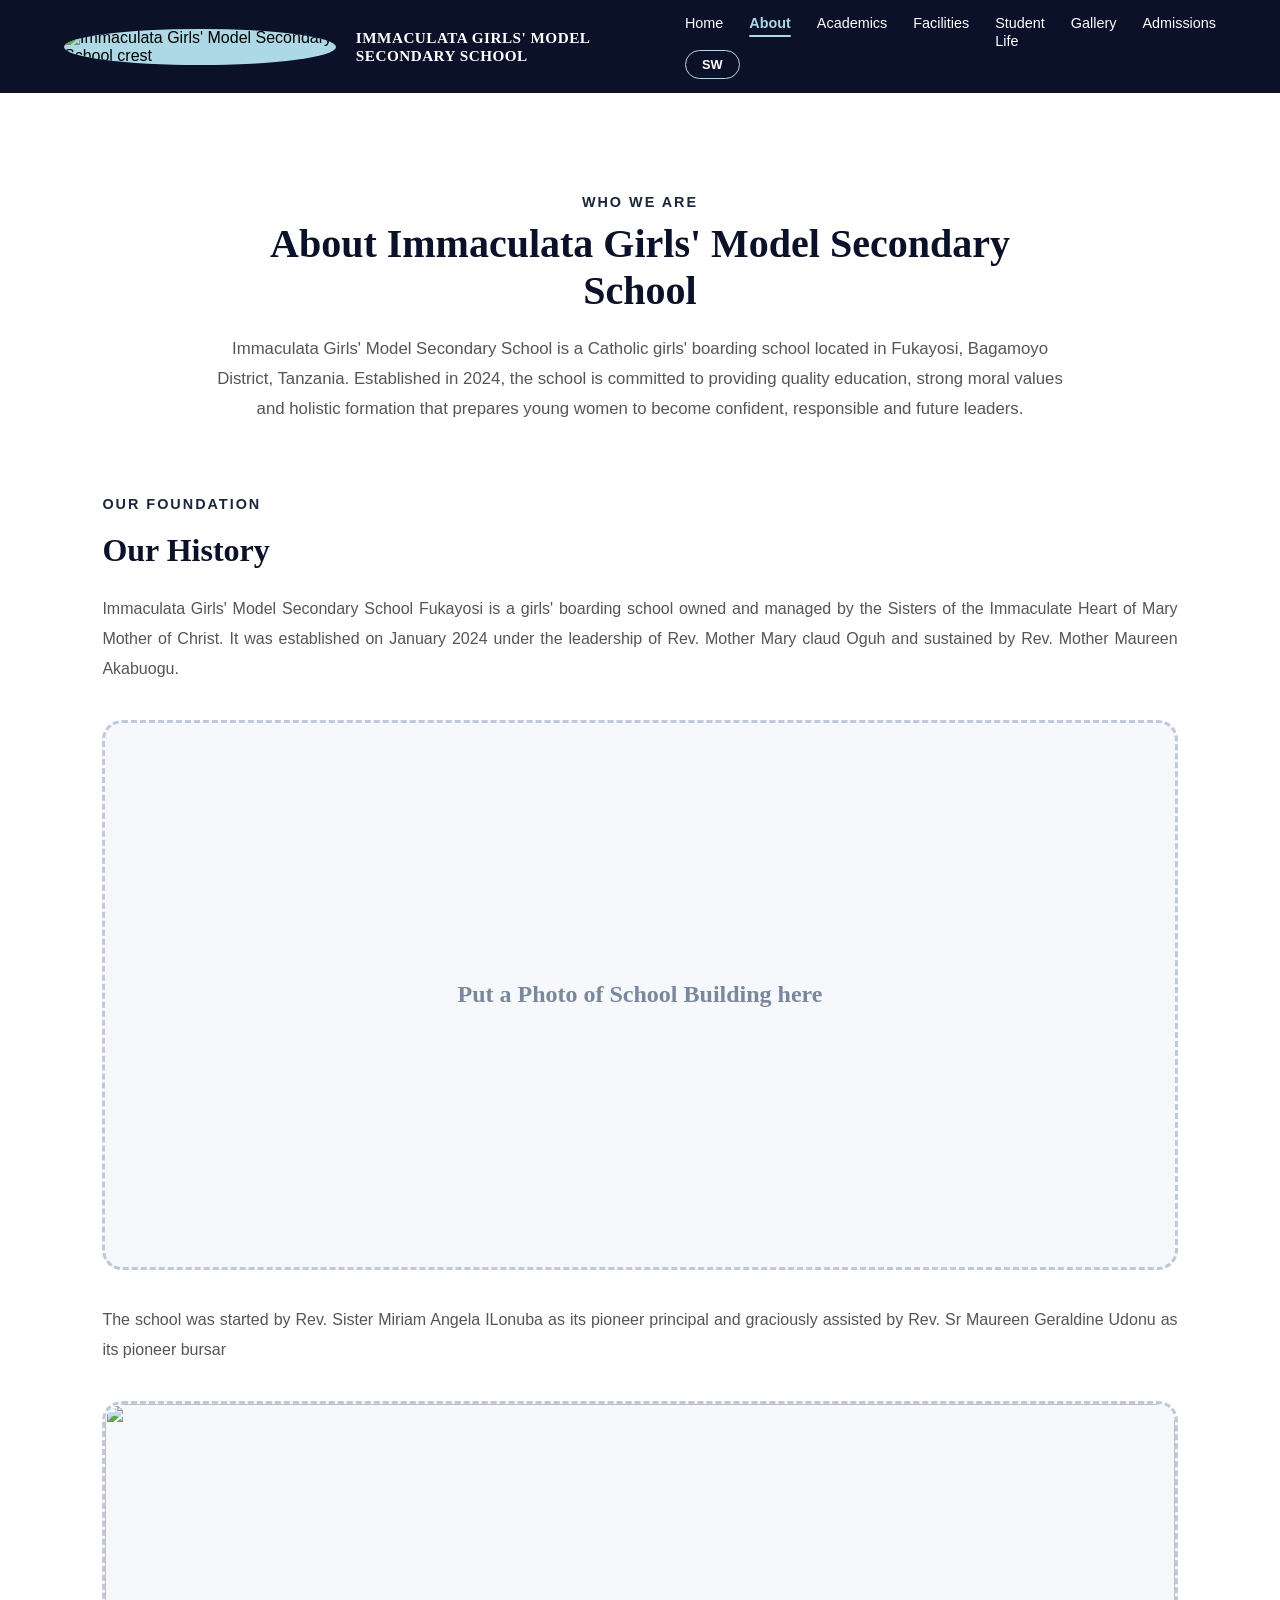
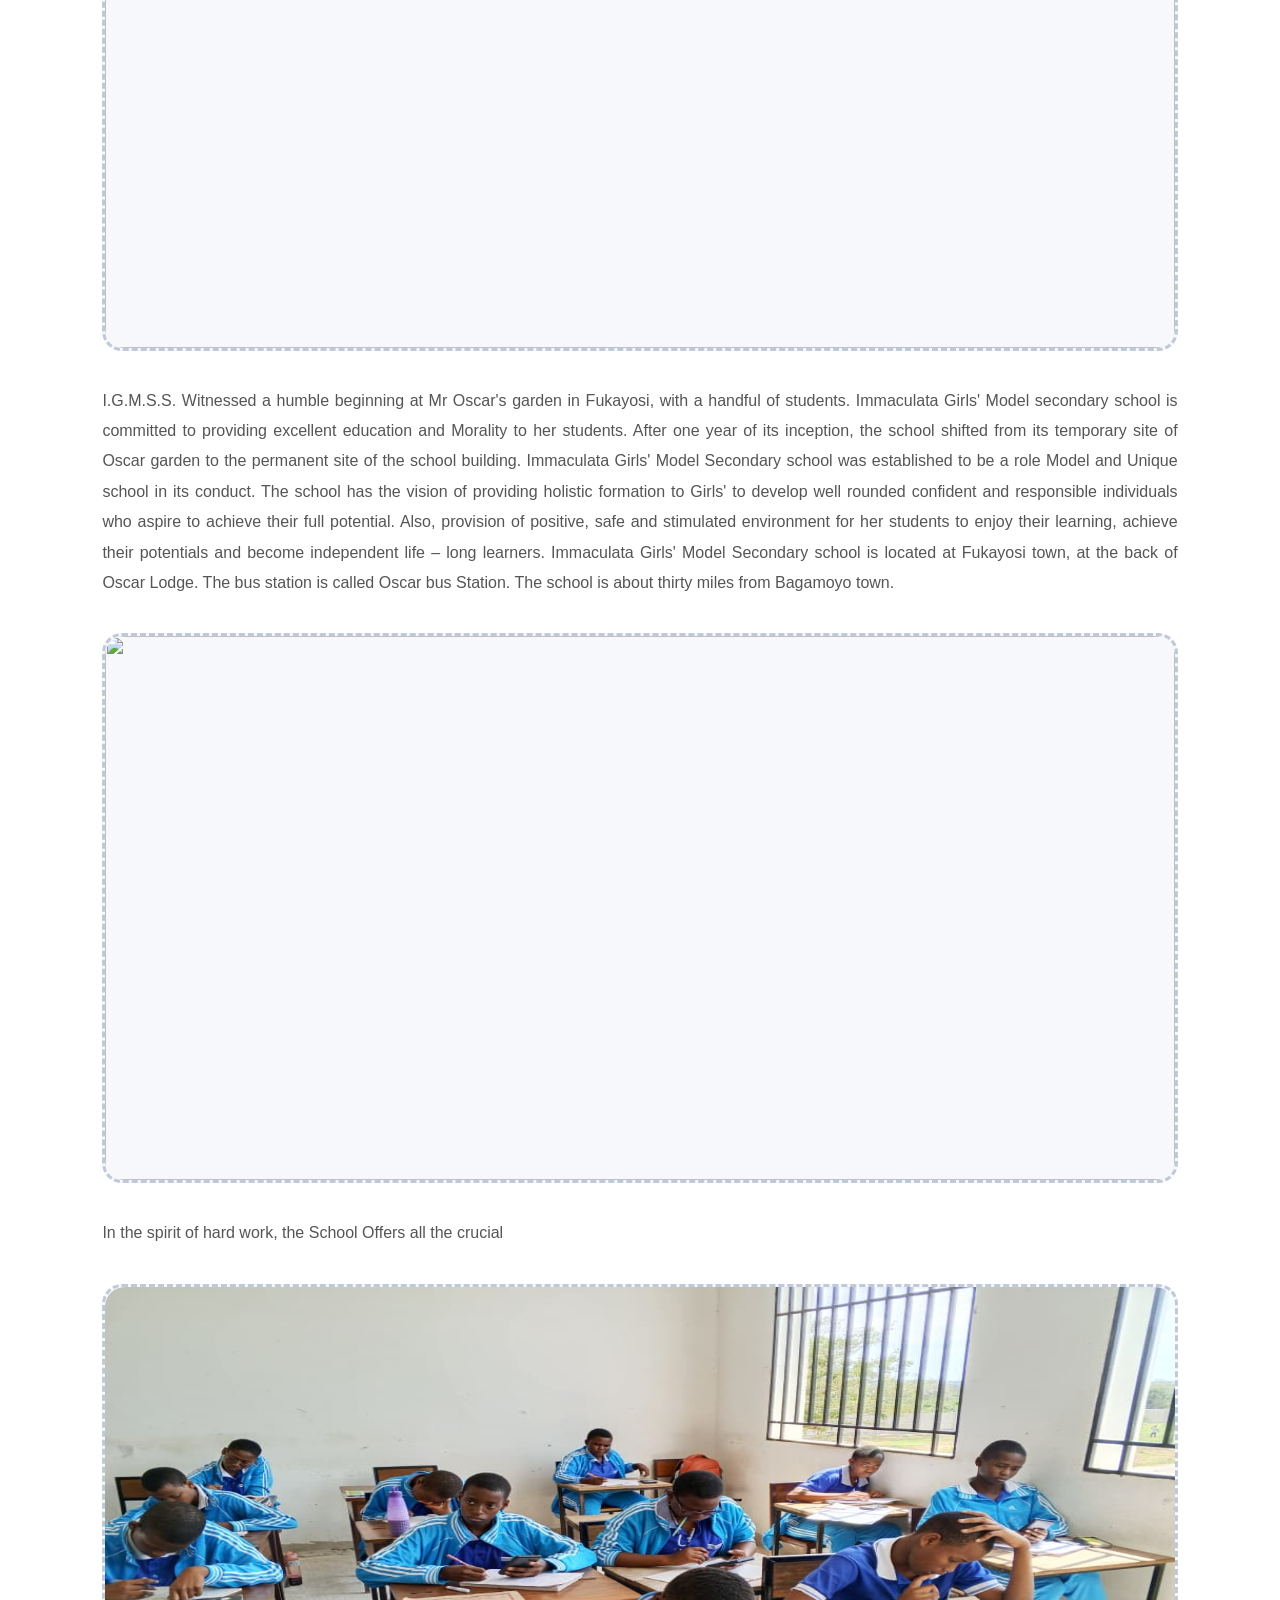
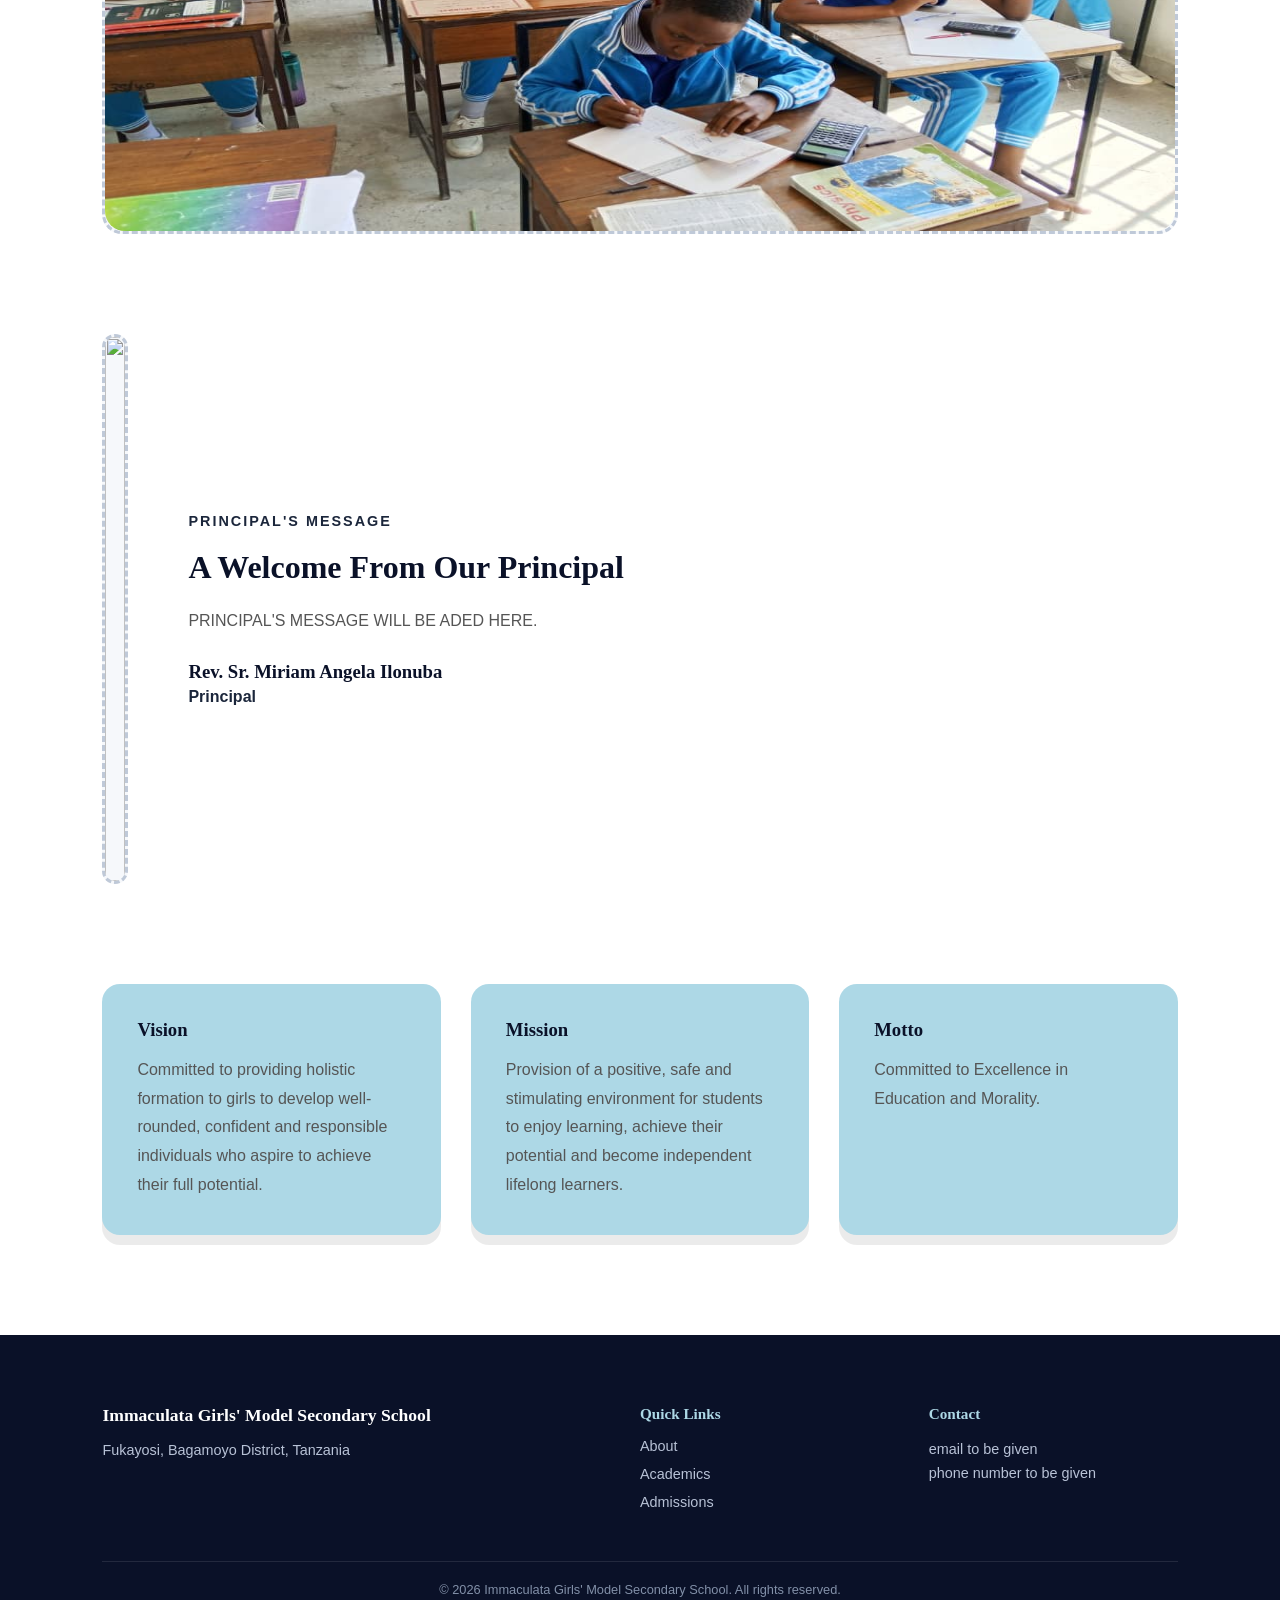
==== commit fb393b9f: "put the wrapper on all texts for translation" ====
--- a/about.html
+++ b/about.html
@@ -25,18 +25,16 @@
 
         <div class="menu">
           <ul>
-            <li><a href="index.html">Home</a></li>
-            <li><a href="about.html">About</a></li>
-            <li><a href="academics.html">Academics</a></li>
-            <li><a href="facilities.html">Facilities</a></li>
-            <li><a href="student-life.html">Student Life</a></li>
-            <li><a href="gallery.html">Gallery</a></li>
-            <li><a href="admissions.html">Admissions</a></li>
-
+            <li><a href="index.html" data-en="Home" data-sw="Nyumbani"></a></li>
+            <li><a href="about.html" data-en="About" data-sw="Kuhusu"></a></li>
+            <li><a href="academics.html" data-en="Academics" data-sw="Taaluma"></a></li>
+            <li><a href="facilities.html" data-en="Facilities" data-sw="Huduma"></a></li>
+            <li><a href="student-life.html" data-en="Student Life" data-sw="Maisha ya Wanafunzi"></a></li>
+            <li><a href="gallery.html" data-en="Gallery" data-sw="Picha"></a></li>
+            <li><a href="admissions.html" data-en="Admissions" data-sw="Udahili"></a></li>
           </ul>
-        </div>
-        <button class="lang-toggle" id="lang-toggle" aria-label="Switch language">SW</button>
-        <button class="menu-toggle" id="menu-toggle" aria-label="Toggle menu">≡</button>
+          <button class="lang-toggle" id="lang-toggle" aria-label="Switch language">SW</button>
+          <button class="menu-toggle" id="menu-toggle" aria-label="Toggle menu">≡</button>
       </nav>
     </header>
 
@@ -45,41 +43,56 @@
 
         <!-- ABOUT INTRO -->
         <div class="about-intro reveal">
-          <span class="section-label">WHO WE ARE</span>
-          <h2>About Immaculata Girls' Model Secondary School</h2>
-          <p>
+          <span class="section-label" data-en="WHO WE ARE" data-sw="SISI NI NANI"></span>
+          <h2 data-en="About Immaculata Girls' Model Secondary School"
+            data-sw="Kuhusu Shule ya Sekondari ya Wasichana ya Immaculata Model "></h2>
+          <p data-en="
             Immaculata Girls' Model Secondary School is a Catholic girls'
             boarding school located in Fukayosi, Bagamoyo District,
             Tanzania. Established in 2024, the school is committed
             to providing quality education, strong moral values and
             holistic formation that prepares young women to become
             confident, responsible and future leaders.
-          </p>
+            " data-sw="
+            Shule ya Sekondari ya Wasichana ya Immaculata model ni shule ya bweni
+            ya wasichana ya Kikatoliki iliyoko Fukayosi, Wilaya ya Bagamoyo,
+            Tanzania. Shule hiyo, iliyoanzishwa mwaka 2024, imejitolea kutoa 
+            elimu bora, maadili imara, na malezi ya kina yanayowaandaa wasichana 
+            kuwa viongozi wenye kujiamini, uwajibikaji, na maono ya baadaye.
+            "> </p>
         </div>
 
         <!-- SCHOOL HISTORY -->
         <div class="about-history reveal">
 
           <div class="history-content">
-            <span class="section-label">OUR FOUNDATION</span>
-            <h2>Our History</h2>
-            <p class="first-paragraph">
+            <span class="section-label" data-en="OUR FOUNDATION" data-sw="MSINGI WETU"></span>
+            <h2 data-en="Our History" data-sw="Historia Yetu"></h2>
+            <p class="first-paragraph" data-en="
               Immaculata Girls' Model Secondary School Fukayosi
               is a girls' boarding school owned and managed by the Sisters
               of the Immaculate Heart of Mary Mother of Christ. It was
               established on January 2024 under the leadership of Rev.
-              Mother Mary claud Oguh and sustained by Rev. Mother Maureen Akabuogu
-            </p>
+              Mother Mary claud Oguh and sustained by Rev. Mother Maureen Akabuogu." data-sw="
+              Shule ya Sekondari ya Wasichana ya Immaculata Model, Fukayosi
+              ni shule ya bweni ya wasichana inayomilikiwa na kusimamiwa na Masista
+              wa Shirika la Moyo Safi wa Maria, Mama wa Kristo. Ilianzishwa
+              mnamo Januari 2024 chini ya uongozi wa Mheshimiwa
+              Mama Mary Claud Oguh na kuendelezwa na Mheshimiwa Mama Maureen Akabuogu.
+              "> </p>
             <div class="history-photo">
               <div class="image-placeholder">
                 <h1>Put a Photo of School Building here</h1>
               </div>
             </div>
 
-            <p class="second-paragraph">
+            <p class="second-paragraph" data-en="
               The school was started by Rev. Sister Miriam Angela ILonuba as its
               pioneer principal and graciously assisted by Rev. Sr Maureen
-              Geraldine Udonu as its pioneer bursar
+              Geraldine Udonu as its pioneer bursar" data-sw="
+              Shule ilianzishwa na Mchungaji Sista Miriam Angela ILonuba ikiwa ni 
+              mkuu mwanzilishi na akisaidiwa kwa neema na Mchungaji Sr Maureen
+              Geraldine Udonu kama Msimamizi wa kwanza wa fedha">
             </p>
             <div class="history-photo">
               <div class="image-placeholder">
@@ -87,7 +100,7 @@
               </div>
             </div>
 
-            <p class="third-paragraph">
+            <p class="third-paragraph" data-en="
               I.G.M.S.S. Witnessed a humble beginning at Mr Oscar's garden in Fukayosi,
               with a handful of students. Immaculata Girls' Model secondary school is
               committed to providing excellent education and Morality to her students.
@@ -100,7 +113,21 @@
               her students to enjoy their learning, achieve their potentials and become independent
               life – long learners. Immaculata Girls' Model Secondary school is located at Fukayosi town,
               at the back of Oscar Lodge. The bus station is called Oscar bus Station. The school is about
-              thirty miles from Bagamoyo town.
+              thirty miles from Bagamoyo town." data-sw="
+              I.G.M.S.S. ilianza kwa unyenyekevu katika eneo la bustani ya Bw. Oscar huko Fukayosi, ikiwa na 
+              idadi ndogo ya wanafunzi. Shule ya Sekondari ya Immaculata Girls' Model imejitolea kutoa elimu 
+              bora na maadili mema kwa wanafunzi wake. Mwaka mmoja baada ya kuanzishwa kwake, shule ilihama 
+              kutoka eneo lake la muda katika bustani ya Oscar na kuhamia katika eneo lake la kudumu ambapo 
+              majengo ya shule yalijengwa. Shule ya Sekondari ya Immaculata Girls' Model ilianzishwa ili 
+              kuwa shule ya mfano na ya kipekee katika utendaji wake. Shule ina maono ya kutoa malezi 
+              na elimu ya kina kwa wasichana ili kuwajenga kuwa watu wenye uwezo kamili, kujiamini, 
+              na uwajibikaji, huku wakijitahidi kufikia uwezo wao wa juu zaidi. Aidha, shule inalenga 
+              kutoa mazingira chanya, salama, na yenye kuchochea hamu ya kujifunza, ili wanafunzi 
+              wafurahie masomo yao, wafikie uwezo wao, na kuwa watu wanaojitegemea na wenye ari ya 
+              kujifunza maisha yao yote. Shule ya Sekondari ya Immaculata Girls' Model ipo katika 
+              mji wa Fukayosi, nyuma ya Oscar Lodge. Kituo cha basi kilicho karibu kinaitwa Kituo cha 
+              Mabasi cha Oscar. Shule hii ipo umbali wa takriban maili thelathini kutoka mji wa Bagamoyo.
+              ">
             </p>
             <div class="history-photo">
               <div class="image-placeholder">
@@ -108,96 +135,116 @@
               </div>
             </div>
 
-            <p class="fourth-paragraph">
-              In the spirit of hard work, the School Offers all the crucial "O" level subject like;
-              Science subjects, Business subjects and Art subjects. The school fees is a Affordable
-              and paid in installments.As one of the criteria of Mission School, we train decent
-              girls and leaders of tomorrow.
+            <p class="fourth-paragraph" data-en="
+              In the spirit of hard work, the School Offers all the crucial " O" level subject like; Science subjects,
+              Business subjects and Art subjects. The school fees is a Affordable and paid in installments.As one of the
+              criteria of Mission School, we train decent girls and leaders of tomorrow. "
+              data-sw=" Kwa kuzingatia moyo wa bidii, shule inatoa masomo yote muhimu ya ngazi ya "O-Level," kama vile
+              masomo ya Sayansi, Biashara, na Sanaa. Ada ya shule ni nafuu na inaweza kulipwa kwa awamu. Ikiwa ni sehemu
+              ya misingi ya shule hii ya kimisionari, tunawalea wasichana wenye maadili mema na viongozi wa kesho. "></p>
             </p>
-            <div class="history-photo">
-              <div class="image-placeholder">
-                <img class="about-image" src="assets/images/gallery/WhatsApp Image 2026-08-31 at 11.03.27.jpeg">
-              </div>
+            <div class=" history-photo">
+            <div class="image-placeholder">
+              <img class="about-image" src="assets/images/gallery/WhatsApp Image 2026-08-31 at 11.03.27.jpeg">
             </div>
           </div>
         </div>
-
-        <!-- PRINCIPAL -->
-        <div class="principal reveal">
-          <div class="principle-image">
-            <div class="image-placeholder">
-              <img class="principal-potrait" src="assets/images/staff/WhatsApp Image 2026-07-31 at 13.12.02.jpeg">
-            </div>
-          </div>
-          <div class="principal-content">
-            <span class="section-label">
-              PRINCIPAL'S MESSAGE
-            </span>
-            <h2>A Welcome From Our Principal</h2>
-            <p>
-              PRINCIPAL'S MESSAGE WILL BE ADED HERE.
-            </p>
-            <h3>Rev. Sr. Miriam Angela Ilonuba</h3>
-            <span class="principal-title">
-              Principal
-            </span>
-          </div>
-        </div>
-
-        <!-- IDENTITY -->
-        <div class="identity reveal">
-          <div class="identity-card">
-            <h3>Vision</h3>
-            <p>
-              Committed to providing holistic formation to girls to develop
-              well-rounded, confident and responsible individuals who aspire
-              to achieve their full potential.
-            </p>
-          </div>
-          <div class="identity-card">
-            <h3>Mission</h3>
-            <p>
-              Provision of a positive, safe and stimulating environment for
-              students to enjoy learning, achieve their potential and become
-              independent lifelong learners.
-            </p>
-          </div>
-          <div class="identity-card">
-            <h3>Motto</h3>
-            <p>
-              Committed to Excellence in Education and Morality.
-            </p>
-          </div>
-        </div>
-
-      </section>
-    </main>
-
-    <footer>
-      <div class="footer-container">
-        <div class="footer-col">
-          <h3>Immaculata Girls' Model Secondary School</h3>
-          <p>Fukayosi, Bagamoyo District, Tanzania</p>
-        </div>
-        <div class="footer-col">
-          <h4>Quick Links</h4>
-          <ul>
-            <li><a href="about.html">About</a></li>
-            <li><a href="academics.html">Academics</a></li>
-            <li><a href="admissions.html">Admissions</a></li>
-
-          </ul>
-        </div>
-        <div class="footer-col">
-          <h4>Contact</h4>
-          <p>email to be given</p>
-          <p>phone number to be given</p>
-        </div>
-      </div>
-      <div class="footer-bottom">
-        <p>&copy; 2026 Immaculata Girls' Model Secondary School. All rights reserved.</p>
-      </div>
-    </footer>
+  </div>
+
+  <!-- PRINCIPAL -->
+  <div class="principal reveal">
+    <div class="principle-image">
+      <div class="image-placeholder">
+        <img class="principal-potrait" src="assets/images/staff/WhatsApp Image 2026-07-31 at 13.12.02.jpeg">
+      </div>
+    </div>
+    <div class="principal-content">
+      <span class="section-label" data-en="PRINCIPAL'S MESSAGE" data-sw="UJUMBE WA MKURUGENZI"></span>
+      </span>
+      <h2 data-en="A Welcome From Our Principal"
+          data-sw=""
+      >
+      </h2>
+      <p data-en="
+        PRINCIPAL'S MESSAGE WILL BE ADED HERE."
+        data-sw=""
+      >
+      </p>
+      <h3>Rev. Sr. Miriam Angela Ilonuba</h3>
+      <span class="principal-title" data-en="Principal" data-sw="Mkurugenzi"></span>
+      </span>
+    </div>
+  </div>
+
+  <!-- IDENTITY -->
+  <div class="identity reveal">
+    <div class="identity-card">
+      <h3 data-en="Vision"
+          data-sw=""
+      >
+      </h3>
+      <p data-en="
+        Committed to providing holistic formation to girls to develop
+        well-rounded, confident and responsible individuals who aspire
+        to achieve their full potential."
+        data-sw=""
+      >
+      </p>
+    </div>
+    <div class="identity-card">
+      <h3 data-en="Mission"
+          data-sw=""
+      >
+      </h3>
+      <p data-en="
+        Provision of a positive, safe and stimulating environment for
+        students to enjoy learning, achieve their potential and become
+        independent lifelong learners."
+        data-sw=""
+        >
+      </p>
+    </div>
+    <div class="identity-card">
+      <h3 data-en="Motto"
+          data-sw=""
+      >
+      </h3>
+      <p data-en="
+        Committed to Excellence in Education and Morality."
+         data-sw=""
+      >
+      </p>
+    </div>
+  </div>
+
+  </section>
+  </main>
+
+  <footer>
+    <div class="footer-container">
+      <div class="footer-col">
+        <h3>Immaculata Girls' Model Secondary School</h3>
+        <p>Fukayosi, Bagamoyo District, Tanzania</p>
+      </div>
+      <div class="footer-col">
+        <h4>Quick Links</h4>
+        <ul>
+          <li><a href="about.html" data-en="About" data-sw="Kuhusu"></a></li>
+          <li><a href="academics.html" data-en="Academics" data-sw="Taaluma"></a></li>
+          <li><a href="admissions.html" data-en="Admissions" data-sw="Udahili"></a></li>
+
+        </ul>
+      </div>
+      <div class="footer-col">
+        <h4 data-en="Contact" data-sw="Mawasiliano"></h4>
+        <p>email to be given</p>
+        <p>phone number to be given</p>
+      </div>
+    </div>
+    <div class="footer-bottom">
+      <p>&copy; 2026 Immaculata Girls' Model Secondary School. All rights reserved.</p>
+    </div>
+  </footer>
   </div><!-- closes #website -->
 
   <script src="js/script.js"></script>
--- a/css/style.css
+++ b/css/style.css
@@ -11,6 +11,12 @@
     --white: #FFFFFF;
     --navy: var(--dark);
     --blue: var(--secondary-dark);
+    --accent-blue: #1d4ed8;
+    --accent-red: #dc2626;
+    --accent-yellow: #f59e0b;
+    --accent-blue-light: #dbeafe;
+    --accent-red-light: #fee2e2;
+    --accent-yellow-light: #fef3c7;
 }
 
 body {
@@ -351,6 +357,32 @@
 }
 
 /*=== HEADER/NAV ===*/
+
+.badge {
+    display: inline-block;
+    padding: 5px 14px;
+    border-radius: 50px;
+    font-size: .75rem;
+    font-weight: 700;
+    letter-spacing: .5px;
+    text-transform: uppercase;
+}
+
+.badge-blue {
+    background: var(--accent-blue-light);
+    color: var(--accent-blue);
+}
+
+.badge-red {
+    background: var(--accent-red-light);
+    color: var(--accent-red);
+}
+
+.badge-yellow {
+    background: var(--accent-yellow-light);
+    color: var(--accent-yellow);
+}
+
 .page-header {
     background: var(--dark);
     position: sticky;
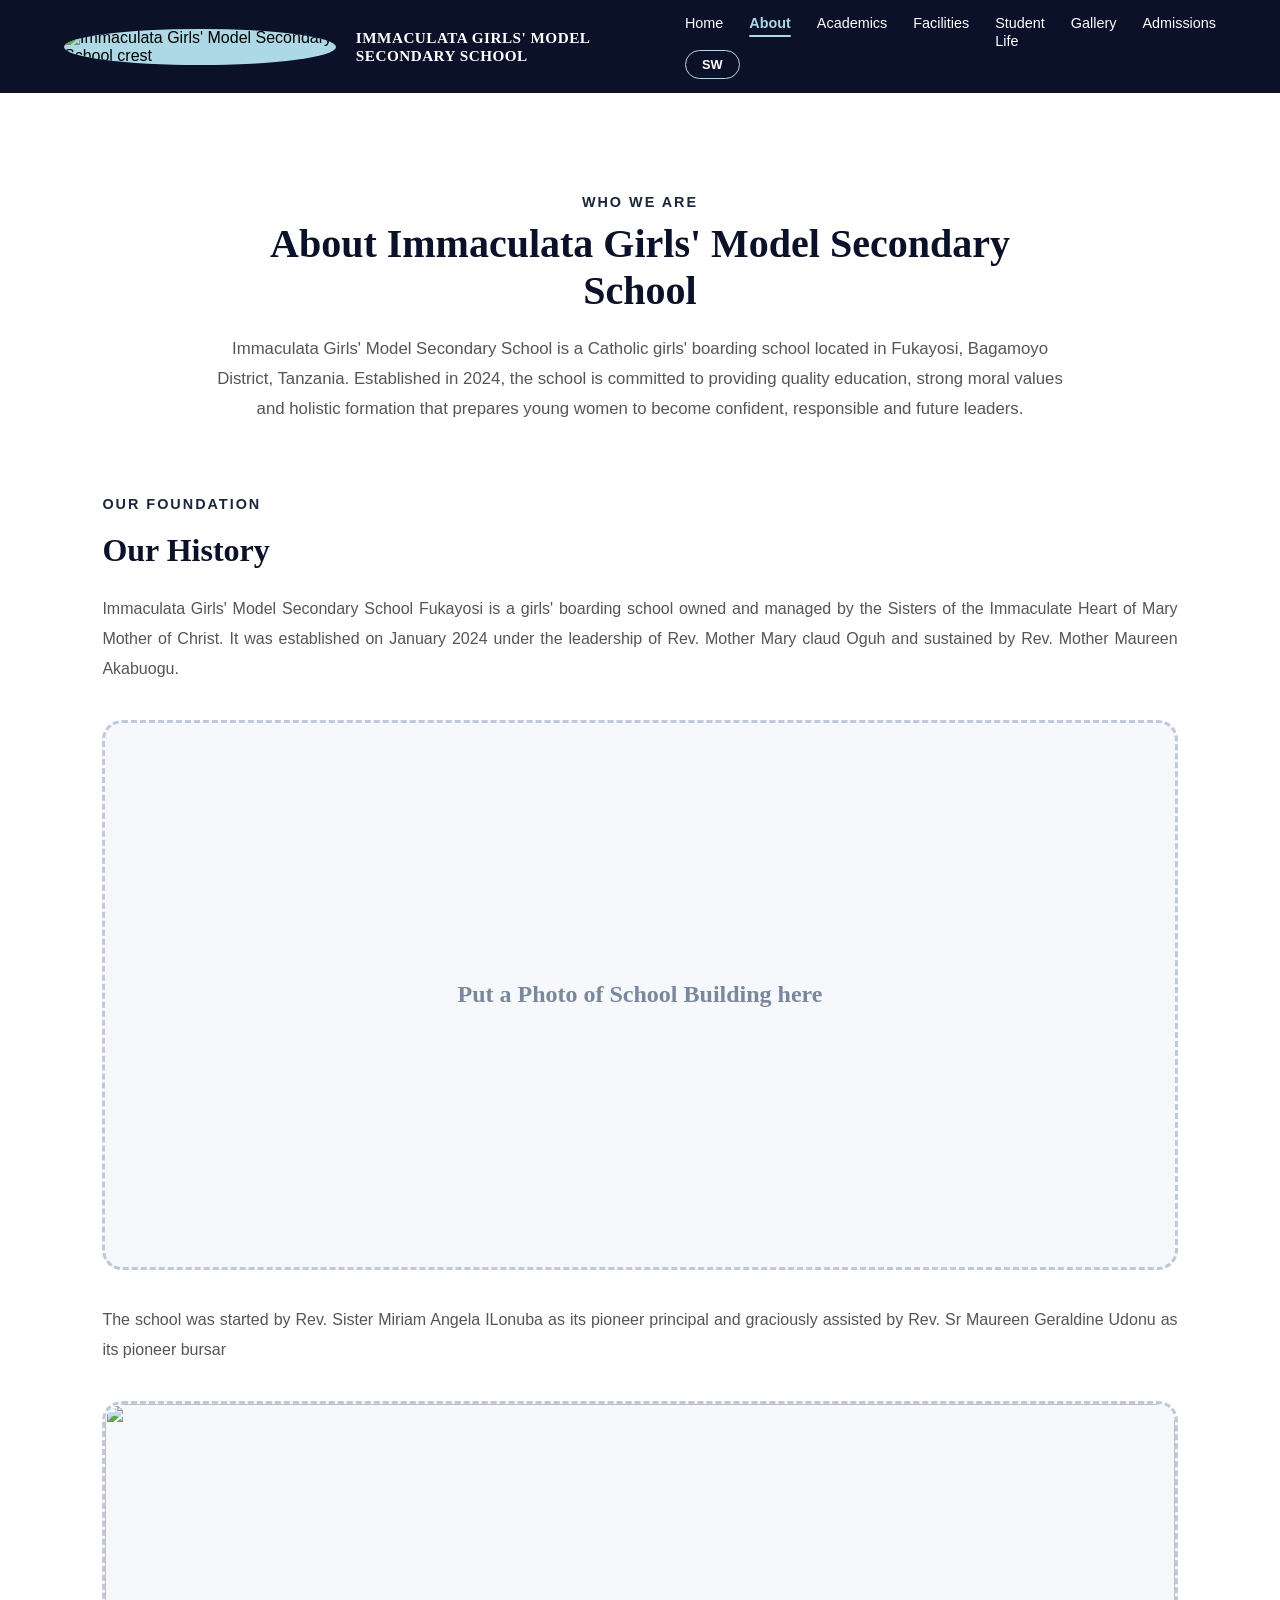
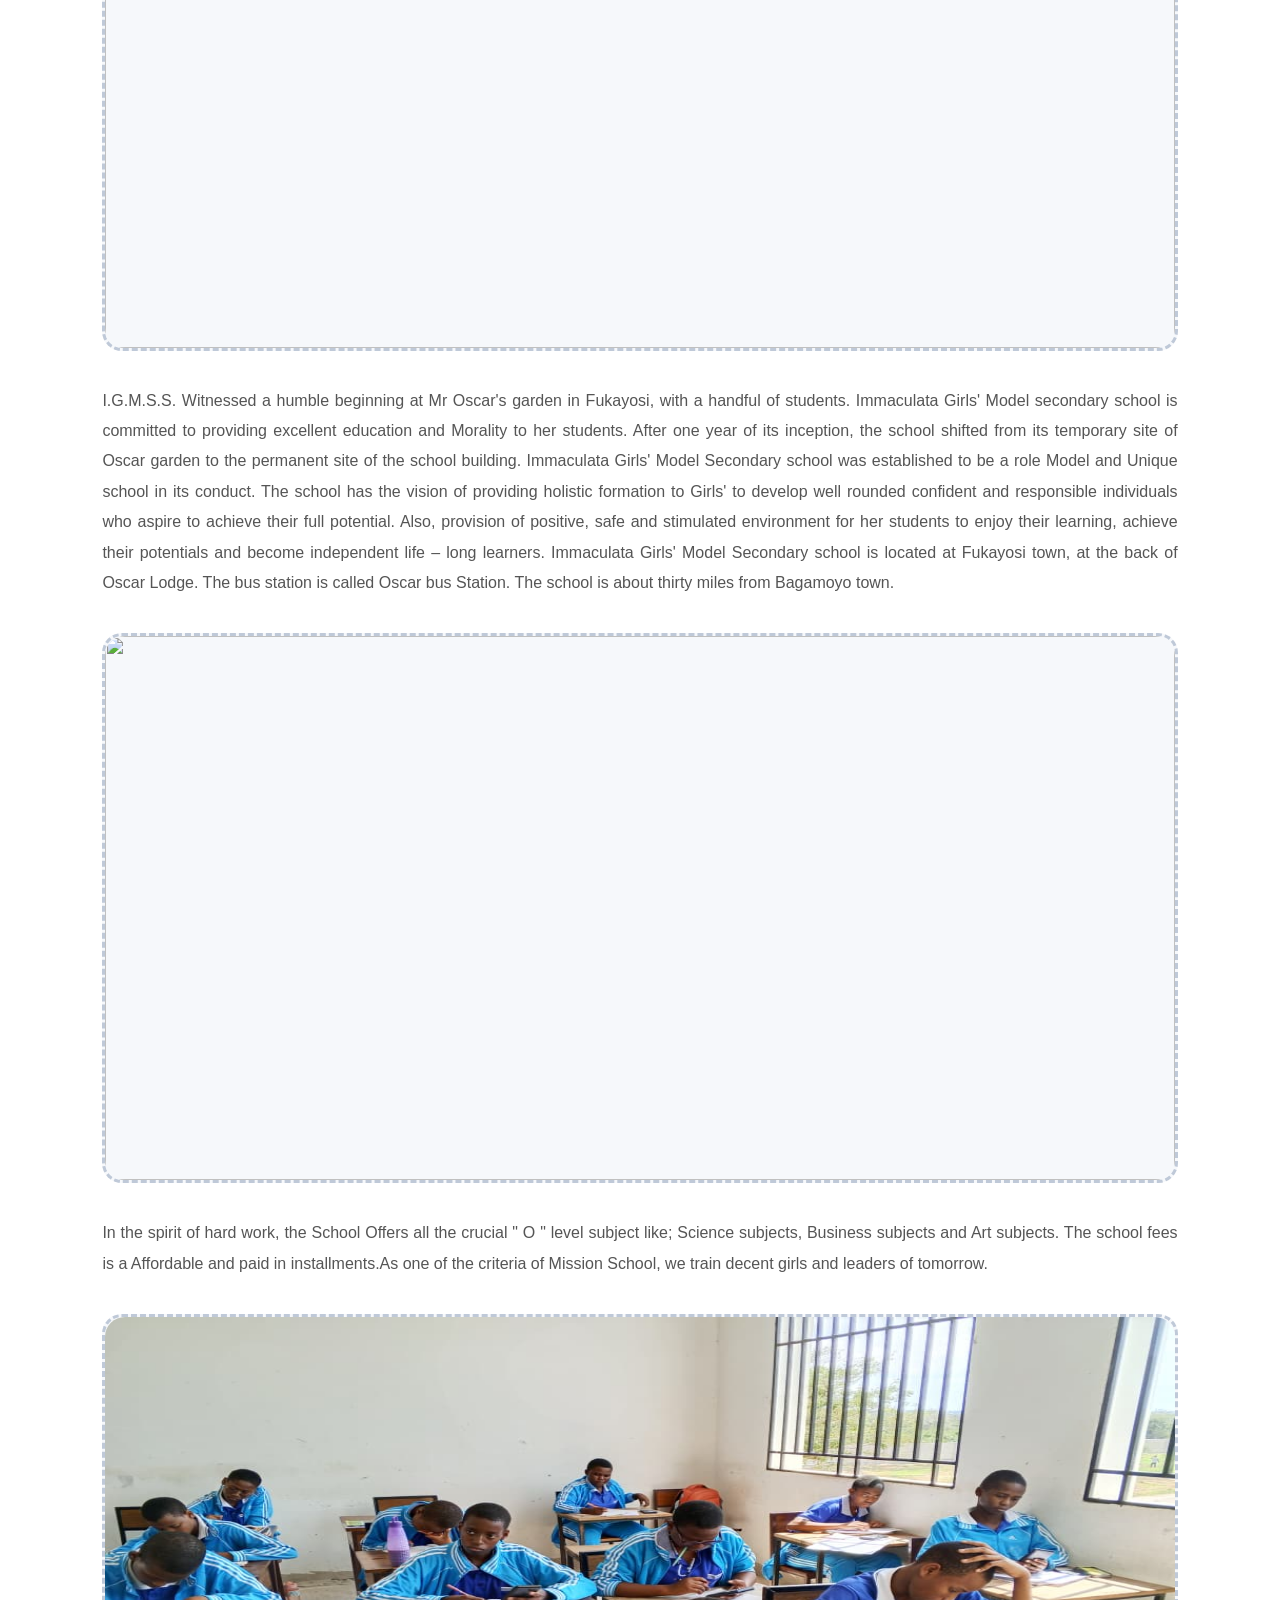
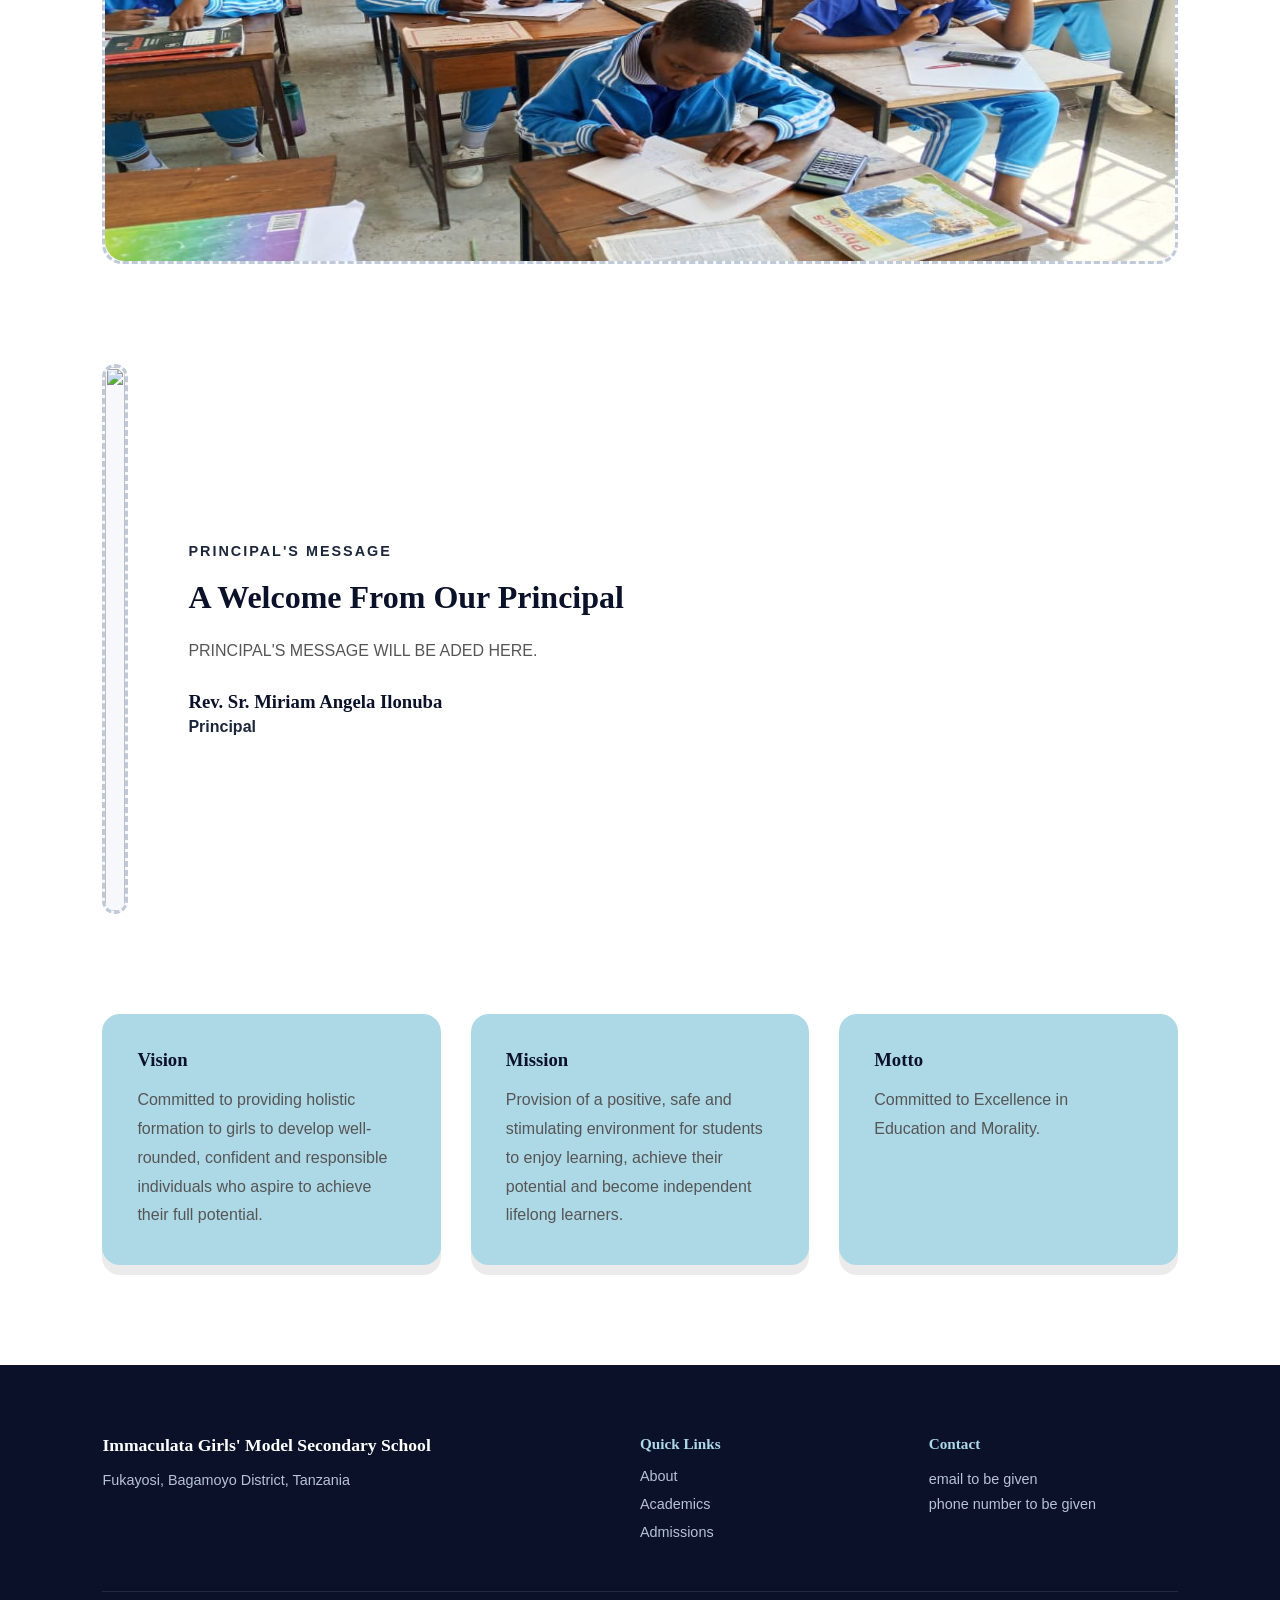
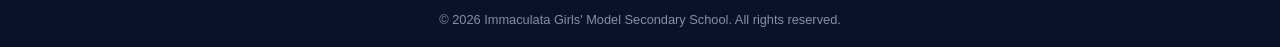
==== commit c31569d2: "translate academics.html" ====
--- a/about.html
+++ b/about.html
@@ -136,10 +136,10 @@
             </div>
 
             <p class="fourth-paragraph" data-en="
-              In the spirit of hard work, the School Offers all the crucial " O" level subject like; Science subjects,
+              In the spirit of hard work, the School Offers all the crucial &quot; O &quot; level subject like; Science subjects,
               Business subjects and Art subjects. The school fees is a Affordable and paid in installments.As one of the
               criteria of Mission School, we train decent girls and leaders of tomorrow. "
-              data-sw=" Kwa kuzingatia moyo wa bidii, shule inatoa masomo yote muhimu ya ngazi ya "O-Level," kama vile
+              data-sw=" Kwa kuzingatia moyo wa bidii, shule inatoa masomo yote muhimu ya ngazi ya &quot; O &quot; Level, kama vile
               masomo ya Sayansi, Biashara, na Sanaa. Ada ya shule ni nafuu na inaweza kulipwa kwa awamu. Ikiwa ni sehemu
               ya misingi ya shule hii ya kimisionari, tunawalea wasichana wenye maadili mema na viongozi wa kesho. "></p>
             </p>
@@ -162,12 +162,12 @@
       <span class="section-label" data-en="PRINCIPAL'S MESSAGE" data-sw="UJUMBE WA MKURUGENZI"></span>
       </span>
       <h2 data-en="A Welcome From Our Principal"
-          data-sw=""
+          data-sw="Salamu za Ukaribisho kutoka kwa Mkurugenzi wetu"
       >
       </h2>
       <p data-en="
         PRINCIPAL'S MESSAGE WILL BE ADED HERE."
-        data-sw=""
+        data-sw="UJUMBE WA MKURUGENZI UTAWEKWA HAPA."
       >
       </p>
       <h3>Rev. Sr. Miriam Angela Ilonuba</h3>
@@ -180,38 +180,46 @@
   <div class="identity reveal">
     <div class="identity-card">
       <h3 data-en="Vision"
-          data-sw=""
+          data-sw="Dira"
       >
       </h3>
       <p data-en="
         Committed to providing holistic formation to girls to develop
         well-rounded, confident and responsible individuals who aspire
         to achieve their full potential."
-        data-sw=""
+        data-sw="
+        Tumejitolea kutoa malezi na mafunzo ya kina kwa wasichana ili 
+        kuwajenga kuwa watu waliokomaa, wenye kujiamini na uwajibikaji, 
+        wanaolenga kufikia uwezo wao kamili.
+        "
       >
       </p>
     </div>
     <div class="identity-card">
       <h3 data-en="Mission"
-          data-sw=""
+          data-sw="Dhamira"
       >
       </h3>
       <p data-en="
         Provision of a positive, safe and stimulating environment for
         students to enjoy learning, achieve their potential and become
         independent lifelong learners."
-        data-sw=""
+        data-sw="
+        Kutoa mazingira chanya, salama na yenye kuchochea hamu ya kujifunza, 
+        ili wanafunzi wafurahie kujifunza, wafikie uwezo wao kamili na kuwa 
+        watu wanaojitegemea katika kujifunza maisha yao yote.
+        "
         >
       </p>
     </div>
     <div class="identity-card">
       <h3 data-en="Motto"
-          data-sw=""
+          data-sw="Kaulimbiu"
       >
       </h3>
       <p data-en="
         Committed to Excellence in Education and Morality."
-         data-sw=""
+         data-sw="Kujitolea kwa ubora katika elimu na maadili."
       >
       </p>
     </div>
@@ -227,7 +235,7 @@
         <p>Fukayosi, Bagamoyo District, Tanzania</p>
       </div>
       <div class="footer-col">
-        <h4>Quick Links</h4>
+        <h4 data-en="Quick Links" data-sw="Viungo vya Haraka"></h4>
         <ul>
           <li><a href="about.html" data-en="About" data-sw="Kuhusu"></a></li>
           <li><a href="academics.html" data-en="Academics" data-sw="Taaluma"></a></li>
